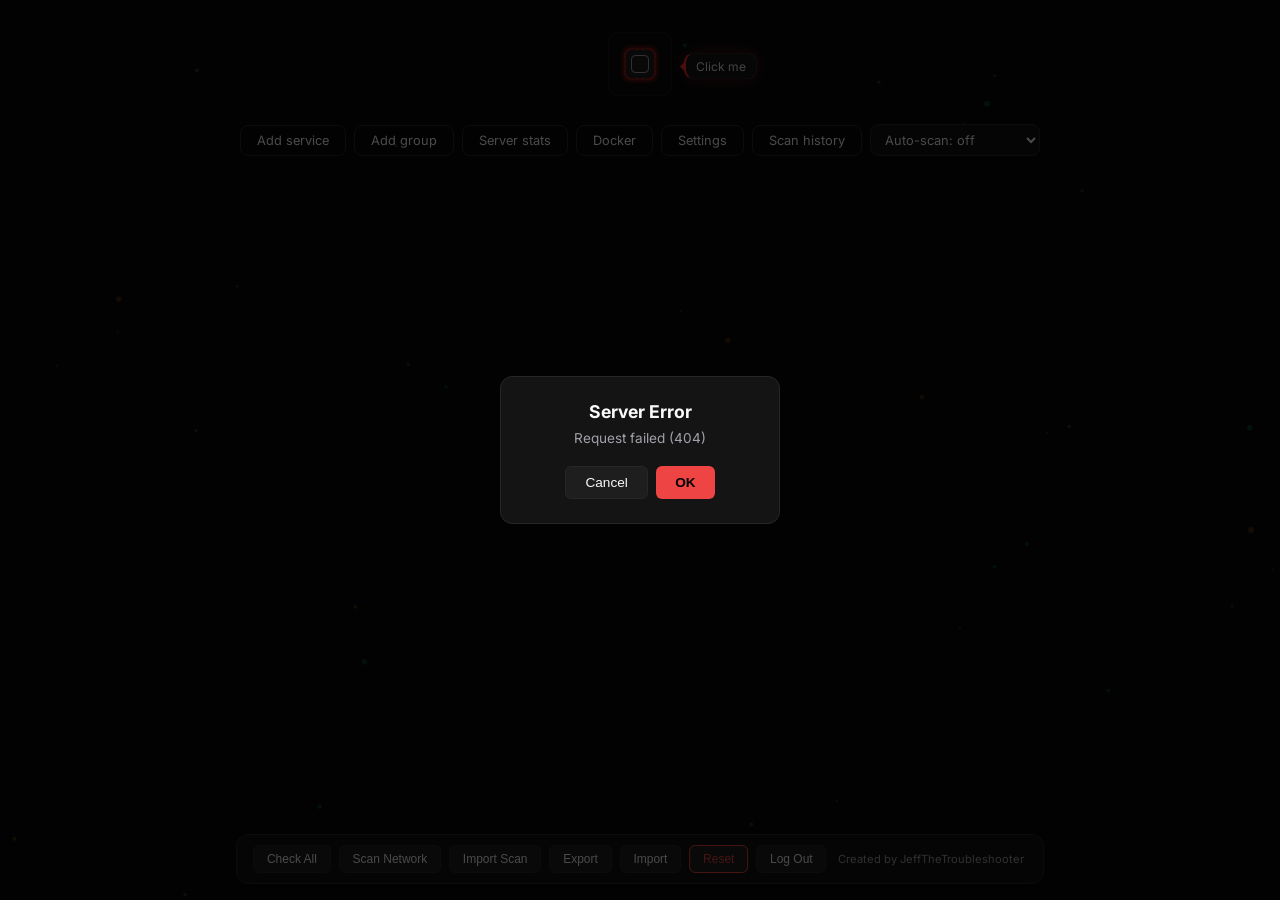
==== pages/dashboard.html @ 287640ec "Unknown-service icon, per-tile icon picker with server-side uploads, scan precision fixes - assets/i" ====
<!DOCTYPE html>
<html lang="en">
<head>
<meta charset="UTF-8">
<meta name="viewport" content="width=device-width, initial-scale=1.0">
<link rel="preconnect" href="https://fonts.googleapis.com">
<link href="https://fonts.googleapis.com/css2?family=Inter:wght@400;500;600&display=swap" rel="stylesheet">
<title>ForgePanel</title>
<link rel="icon" type="image/png" sizes="32x32" href="../assets/favicon-32.png?v=20261102c">
<link rel="icon" type="image/png" sizes="192x192" href="../assets/favicon-192.png?v=20261102c">
<link rel="apple-touch-icon" href="../assets/favicon-192.png?v=20261102c">
<style>
  :root {
    --bg: #0a0a0a;
    --card: #141414;
    --text: #f0f0f0;
    --muted: #888;
    --red: #ff2a2a;
    --green: #22c55e;
    --cyan: #00e5cc;
    --orange: #ff9f1c;
    --border: #2a2a2a;
  }
  * { box-sizing: border-box; margin: 0; padding: 0; }
  body {
    font-family: 'Inter', system-ui, sans-serif;
    background: var(--bg);
    color: var(--text);
    min-height: 100vh;
  }
  iframe#bg {
    position: fixed;
    inset: 0;
    width: 100%;
    height: 100%;
    border: none;
    z-index: 0;
    pointer-events: none;
    opacity: 0.35;
  }
  #dashboard { position: relative; z-index: 1; padding: 2rem 1rem 5rem; }
  header { text-align: center; margin-bottom: 1.5rem; }
  header h1 { font-size: 1.6rem; font-weight: 600; }
  header p { color: var(--muted); margin-top: 0.2rem; font-size: 0.85rem; }
  .grid {
    display: grid;
    grid-template-columns: repeat(auto-fill, minmax(280px, 1fr));
    gap: 1rem;
    max-width: 1200px;
    margin: 0 auto;
  }
  .card {
    background: var(--card);
    border: 1px solid var(--border);
    border-radius: 12px;
    padding: 1.2rem;
    display: flex;
    flex-direction: column;
    gap: 0.5rem;
    transition: transform 0.2s, border-color 0.2s, box-shadow 0.2s;
    animation: fadeIn 0.4s ease both;
  }
  .card:hover {
    transform: translateY(-4px) scale(1.02);
    border-color: var(--cyan);
    box-shadow: 0 10px 28px rgba(0,229,204,0.12);
  }
  @keyframes fadeIn {
    from { opacity: 0; transform: translateY(10px); }
    to { opacity: 1; transform: none; }
  }
  .card-header { display: flex; align-items: center; justify-content: space-between; }
  .icon {
    width: 42px; height: 42px; border-radius: 10px;
    display: flex; align-items: center; justify-content: center;
    background: #1a1a1a; overflow: hidden; cursor: pointer;
    border: 1px solid transparent;
  }
  .icon:hover { border-color: var(--cyan); }
  .icon:focus-visible, .spark:focus-visible { outline: 2px solid var(--cyan); outline-offset: 2px; }
  .icon img { width: 30px; height: 30px; object-fit: contain; }
  .iconpick { display:flex; flex-direction:column; gap:.6rem; text-align:left; }
  .iconpick input[type=search], .iconpick input[type=url] { width:100%; }
  .ip-grid { display:grid; grid-template-columns:repeat(auto-fill, minmax(72px, 1fr)); gap:.4rem; max-height:220px; overflow:auto; }
  .ip-item { aspect-ratio:1/1; display:flex; flex-direction:column; align-items:center; justify-content:center; gap:.2rem; background:var(--bg, #111); border:1px solid var(--border); border-radius:8px; color:inherit; font-size:.65rem; cursor:pointer; padding:.3rem; overflow:hidden; }
  .ip-item img { width:32px; height:32px; object-fit:contain; }
  .ip-item span { max-width:100%; overflow:hidden; text-overflow:ellipsis; white-space:nowrap; }
  .ip-item.sel, .ip-item:hover { border-color:var(--red); }
  .ip-row { display:flex; flex-direction:column; gap:.25rem; font-size:.8rem; }
  .status { width: 10px; height: 10px; border-radius: 50%; background: var(--muted); }
  .status.online { background: var(--green); box-shadow: 0 0 8px var(--green); }
  .status.offline { background: var(--red); animation: flash 0.7s ease-in-out infinite; }
  @keyframes flash {
    0%, 100% { opacity: 1; box-shadow: 0 0 6px var(--red); }
    50% { opacity: 0.2; box-shadow: none; }
  }
  .name { font-weight: 600; font-size: 1rem; }
  .desc { font-size: 0.75rem; color: var(--muted); line-height: 1.3; }
  .fields { display: flex; gap: 0.4rem; }
  .fields input {
    background: #0e0e0e; border: 1px solid var(--border); color: var(--text);
    border-radius: 6px; padding: 0.4rem 0.5rem; font-size: 0.8rem;
    font-family: ui-monospace, monospace; min-width: 0;
  }
  .fields input:first-child { flex: 1; }
  .fields input:last-child { width: 70px; flex-shrink: 0; }
  .actions { display: flex; gap: 0.4rem; }
  .btn {
    flex: 1; background: #1e1e1e; border: 1px solid var(--border);
    color: var(--text); border-radius: 6px; padding: 0.4rem; font-size: 0.78rem; cursor: pointer;
  }
  .btn:hover { background: #2a2a2a; }
  .btn.primary { background: #1a0a0a; border-color: var(--red); color: var(--red); }
  .btn.primary:hover { background: #2a1010; }
  input[type="file"] { display: none; }
  #settings {
    position: fixed; bottom: 1rem; left: 50%; transform: translateX(-50%);
    background: #111; border: 1px solid var(--border); border-radius: 12px;
    padding: 0.6rem 1rem; display: flex; gap: 0.5rem; z-index: 10;
    box-shadow: 0 4px 20px rgba(0,0,0,0.5);
  }
  #settings button {
    background: #1e1e1e; border: 1px solid var(--border); color: var(--text);
    border-radius: 6px; padding: 0.4rem 0.8rem; font-size: 0.75rem; cursor: pointer;
  }
  #settings button:hover { background: #2a2a2a; }
  #settings button.danger { border-color: var(--red); color: var(--red); }
  #modal {
    display: none; position: fixed; inset: 0; background: rgba(0,0,0,0.7);
    z-index: 100; align-items: center; justify-content: center;
  }
  #modal.show { display: flex; }
  #modal .box {
    background: #141414; border: 1px solid var(--border); border-radius: 12px;
    padding: 1.5rem; min-width: 280px; max-width: 360px; text-align: center;
  }
  #modal h3 { margin-bottom: 0.5rem; font-size: 1.1rem; }
  #modal p { color: var(--muted); font-size: 0.85rem; margin-bottom: 1.2rem; }
  #modal .btns { display: flex; gap: 0.5rem; justify-content: center; }
  #modal button {
    padding: 0.5rem 1.2rem; border-radius: 6px; border: 1px solid var(--border);
    background: #1e1e1e; color: var(--text); cursor: pointer; font-size: 0.85rem;
  }
  #modal button.danger { border-color: var(--red); color: var(--red); }
  #modal button.primary { background: var(--red); color: #000; border: none; font-weight: 600; }
  #modal input {
    width: 100%; margin-bottom: 1rem; background: #0e0e0e; border: 1px solid var(--border);
    color: var(--text); border-radius: 6px; padding: 0.5rem; font-size: 0.85rem; display: none;
  }
  .toolbar { display:flex; gap:0.5rem; justify-content:center; flex-wrap:wrap; margin-bottom:1rem; align-items:center; }
  .tbtn, .toolbar select {
    background:transparent; border:1px solid var(--border); color:var(--text); border-radius:8px;
    padding:0.45rem 1rem; cursor:pointer; font-size:0.8rem; font-family:inherit; position:relative;
  }
  .toolbar select { background:#111; padding:0.42rem 0.6rem; }
  .tbtn:hover { border-color: var(--cyan); }
  .badge { display:none; position:absolute; top:-7px; right:-7px; background:var(--red); color:#000; font-weight:600;
    border-radius:999px; font-size:0.65rem; min-width:18px; height:18px; line-height:18px; padding:0 4px; }
  .badge.show { display:inline-block; }
  .tbtn.alert { border-color: var(--red); color: var(--red); }
  .group { max-width:1200px; margin:0 auto 1.4rem; }
  .group-head { display:flex; align-items:center; gap:0.5rem; margin-bottom:0.6rem; padding:0.3rem 0.2rem;
    border-bottom:1px solid var(--border); }
  .group-head .gname { font-weight:600; font-size:0.9rem; flex:1; }
  .group-head .gcount { color:var(--muted); font-size:0.75rem; }
  .group-head button { background:transparent; border:none; color:var(--muted); cursor:pointer; font-size:0.75rem; padding:0.2rem 0.4rem; }
  .group-head button:hover { color:var(--text); }
  .group.collapsed .grid { display:none; }
  .group.drop-target .group-head { border-bottom-color: var(--cyan); }
  .grid.empty { min-height:70px; border:1px dashed var(--border); border-radius:12px; }
  .handle { cursor:grab; color:var(--muted); font-size:0.9rem; user-select:none; padding:0 0.3rem; }
  .handle:hover { color:var(--cyan); }
  .handle { touch-action:none; }
  body.tile-drag { user-select:none; cursor:grabbing; }
  body.tile-drag .card { animation:none; }
  body.tile-drag .card:hover { transform:none; border-color:var(--border); box-shadow:none; }
  .card.grabbed, body.tile-drag .card.grabbed:hover {
    position:relative; z-index:50; pointer-events:none; transition:none;
    border:2px solid #facc15; box-shadow:0 0 0 4px rgba(250,204,21,0.18), 0 18px 40px rgba(0,0,0,0.55), 0 0 24px rgba(250,204,21,0.35);
  }
  .group.drop-target .group-head { border-bottom-color:#facc15; }
  .group.drop-target .gname { color:#facc15; }
  .cmenu { position:relative; }
  .cmenu > button { background:transparent; border:none; color:var(--muted); cursor:pointer; font-size:1rem; padding:0 0.35rem; }
  .cmenu > button:hover { color:var(--text); }
  .cmenu .items { display:none; position:absolute; right:0; top:1.4rem; background:#111; border:1px solid var(--border); border-radius:8px; z-index:60; min-width:150px; padding:0.25rem; }
  .cmenu.open .items { display:block; }
  .cmenu .items button { display:block; width:100%; text-align:left; background:transparent; border:none; color:var(--text); padding:0.45rem 0.6rem; font-size:0.8rem; border-radius:6px; cursor:pointer; }
  .cmenu .items button:hover { background:#222; }
  #modal-extra { text-align:left; max-height:45vh; overflow:auto; margin-bottom:1rem; }
  #modal-extra:empty { display:none; }
  #modal #modal-extra input { display:inline-block; width:auto; margin:0; accent-color:var(--cyan); }
  .pick { display:flex; align-items:center; gap:0.55rem; padding:0.35rem 0.3rem; border-radius:6px; cursor:pointer; font-size:0.85rem; }
  .pick:hover { background:#1c1c1c; }
  .pick img { width:22px; height:22px; object-fit:contain; }
  .pick .where { color:var(--muted); font-size:0.7rem; margin-left:auto; }
  #settings button, .credit { white-space:nowrap; }
  .credit { color:var(--muted); font-size:0.7rem; text-decoration:none; align-self:center; padding:0 0.2rem; }
  .credit:hover { color:var(--cyan); }
  .widget { font-size:0.72rem; color:var(--text); background:#0f0f10; border:1px solid var(--border); border-radius:6px; padding:0.2rem 0.45rem; font-family:ui-monospace, monospace; white-space:nowrap; overflow:hidden; text-overflow:ellipsis; }
  .widget.err { color:var(--muted); border-style:dashed; }
  .ctype { font-size:0.62rem; text-transform:uppercase; letter-spacing:0.04em; border:1px solid var(--border); border-radius:999px; padding:0 0.35rem; color:var(--muted); }
  .fx-exp { display:inline-block; vertical-align:middle; margin-left:0.4rem; font-size:0.62rem; font-weight:700; text-transform:uppercase; letter-spacing:0.05em; color:#facc15; border:1px solid #facc15; background:rgba(250,204,21,0.12); border-radius:999px; padding:0.05rem 0.45rem; }
  .fx-expnote { color:#facc15 !important; margin-bottom:0.2rem !important; }
  .panel.fx h4 { font-size:0.9rem; margin:1rem 0 0.3rem; color:var(--red); }
  .fx-grid { display:grid; grid-template-columns:auto 1fr; gap:0.45rem 0.7rem; align-items:center; margin:0.4rem 0; }
  .fx-row3 { display:grid; grid-template-columns:1.3fr 1fr 1.2fr; gap:0.4rem; }
  .panel.fx input:not([type=checkbox]), .panel.fx select, .fx-cfg input:not([type=checkbox]), .fx-cfg select { background:#0a0a0a; border:1px solid var(--border); color:var(--text); border-radius:6px; padding:0.4rem 0.5rem; font-size:0.8rem; min-width:0; }
  .fx-opts { display:flex; flex-wrap:wrap; gap:0.4rem 1.1rem; margin:0.5rem 0; font-size:0.82rem; }
  .fx-chk { display:inline-flex; gap:0.35rem; align-items:center; font-size:0.82rem; cursor:pointer; }
  .fx-act { display:flex; gap:0.5rem; align-items:center; margin-top:0.5rem; }
  .fx-msg { font-size:0.78rem; color:#22c55e; } .fx-msg.bad, .fx-warn { color:var(--red); font-weight:600; }
  .fx-l { font-size:0.82rem; color:var(--muted); }
  .panel.fx a { color:var(--cyan); }
  .panel .mono, .fx-cfg .mono { font-family:ui-monospace, monospace; font-size:0.75rem; } .panel .muted, .fx-cfg .muted { color:var(--muted); font-size:0.75rem; }
  .fx-cfg { display:flex; flex-direction:column; gap:0.5rem; text-align:left; font-size:0.82rem; }
  .fx-cfg label { display:flex; gap:0.5rem; align-items:center; } .fx-cfg label > input:not([type=checkbox]), .fx-cfg label > select { flex:1; }
  .fx-cfg > div { display:flex; flex-direction:column; gap:0.4rem; } .fx-cfg [hidden] { display:none !important; }
  .fx-cfg hr { border:none; border-top:1px solid var(--border); }
  .fx-push { word-break:break-all; background:#0a0a0a; border:1px solid var(--border); border-radius:6px; padding:0.35rem 0.5rem; }
  .spark { display:flex; align-items:center; gap:0.5rem; cursor:pointer; min-height:22px; }
  .spark svg { flex:1; height:22px; }
  .spark .pct { font-size:0.7rem; color:var(--muted); font-family:ui-monospace, monospace; min-width:52px; text-align:right; }
  .overlay { display:none; position:fixed; inset:0; background:rgba(0,0,0,0.7); z-index:90; align-items:center; justify-content:center; }
  .overlay.show { display:flex; }
  .panel { background:#141414; border:1px solid var(--border); border-radius:12px; padding:1.3rem; width:min(720px, 94vw);
    max-height:86vh; overflow:auto; }
  .panel h3 { font-size:1.05rem; margin-bottom:0.4rem; display:flex; justify-content:space-between; align-items:center; }
  .panel .sub { color:var(--muted); font-size:0.8rem; margin-bottom:0.8rem; }
  .panel .row { display:flex; gap:0.5rem; align-items:center; padding:0.5rem 0; border-bottom:1px solid var(--border); font-size:0.82rem; }
  .panel .row .grow { flex:1; min-width:0; overflow:hidden; text-overflow:ellipsis; }
  .panel .tag { font-size:0.68rem; padding:0.1rem 0.4rem; border-radius:999px; border:1px solid var(--cyan); color:var(--cyan); }
  .panel .tag.new { border-color:var(--red); color:var(--red); }
  .seg { display:flex; gap:0.3rem; }
  .seg button, .panel .btn { flex:none; }
  .seg button.on { border-color:var(--cyan); color:var(--cyan); }
  #stats { max-width:1200px; margin:0 auto 1.2rem; display:none; grid-template-columns:repeat(auto-fill, minmax(180px, 1fr)); gap:0.7rem; }
  #stats.show { display:grid; }
  .stat { background:var(--card); border:1px solid var(--border); border-radius:12px; padding:0.8rem; }
  .stat .label { color:var(--muted); font-size:0.72rem; text-transform:uppercase; letter-spacing:0.04em; }
  .stat .val { font-size:1.15rem; font-weight:600; margin:0.2rem 0; font-family:ui-monospace, monospace; }
  .stat .small { color:var(--muted); font-size:0.72rem; }
  .stat svg { width:100%; height:30px; display:block; margin-top:0.3rem; }
  .bar { height:6px; background:#222; border-radius:3px; overflow:hidden; margin-top:0.35rem; }
  .bar > div { height:100%; background:var(--cyan); }
  #scan-cancel-wrap { text-align:center; margin:-0.4rem 0 0.9rem; }
  #scan-cancel { background:#1a1a1a; border:1px solid var(--red); color:var(--red); padding:0.45rem 0.9rem; border-radius:8px; cursor:pointer; font:inherit; font-size:0.8rem; }
  #scan-cancel:hover { background:#2a1010; }
  #scan-status { text-align:center; color: var(--muted); font-size: 0.8rem; min-height: 1.1em; margin-bottom: 0.8rem; }
  /* critical header styles (kept inline so a stale main.css can't break the header) */
  .sr-only { position:absolute !important; width:1px; height:1px; padding:0; margin:-1px; overflow:hidden; clip:rect(0 0 0 0); white-space:nowrap; border:0; }
  .brand-wrap { position:relative; display:inline-block; }
  .brand-btn { background:none; border:0; padding:0; margin:0; cursor:pointer; display:inline-flex; color:inherit; font:inherit; border-radius:16px; }
  .brand-logo { width:64px; height:64px; display:block; }
  .cm-bubble { position:absolute; left:calc(100% + 12px); top:50%; transform:translateY(-50%); white-space:nowrap; background:#141414; border:1px solid #2a2a2a; border-left:2px solid #ff2a2a; color:#e5e5e5; font-size:12px; padding:5px 10px; border-radius:10px; pointer-events:none; }
</style>
<link rel="stylesheet" href="../css/main.css?v=20261102c">
</head>
<body>
<iframe id="bg" src="dots.html"></iframe>

<div id="dashboard">
  <header>
    <h1 class="sr-only">ForgePanel – Service Dashboard</h1>
    <div class="brand-wrap">
      <button class="brand-btn" id="brand-btn" onclick="toggleCoreMap()" aria-label="ForgePanel – Service Dashboard. Toggle Core Map view" aria-pressed="false" title="ForgePanel – toggle Core Map"><img class="brand-logo" src="../assets/logo.svg?v=20261102c" alt="" width="64" height="64"></button>
      <span class="cm-bubble" id="cm-bubble" aria-hidden="true">Click me</span>
    </div>
  </header>
  <div class="toolbar">
    <button class="tbtn" onclick="addCustom()">Add service</button>
    <button class="tbtn" onclick="addGroup()" title="Create a group, then drag tiles into it">Add group</button>
    <button class="tbtn" id="stats-btn" onclick="toggleStats()" title="CPU, RAM, disk and network of the ForgePanel server">Server stats</button>
    <button class="tbtn" onclick="openDocker()" title="Add tiles from running Docker containers (forgepanel.* labels)">Docker</button>
    <button class="tbtn" onclick="openSettings()" title="Notifications and the public status page">Settings</button>
    <button class="tbtn" id="new-btn" onclick="openNew()" title="Scan history and new services found by automatic scans">Scan history<span class="badge" id="new-badge"></span></button>
    <select id="schedule" onchange="setSchedule(this.value)" title="Automatic network scans">
      <option value="off">Auto-scan: off</option>
      <option value="hourly">Auto-scan: hourly</option>
      <option value="daily">Auto-scan: daily</option>
      <option value="custom">Auto-scan: custom…</option>
    </select>
  </div>
  <div id="stats"></div>
  <div id="scan-status"></div>
  <div id="scan-cancel-wrap" hidden><button id="scan-cancel" class="danger" onclick="cancelScan()" title="Stop the running network scan">Cancel scan</button></div>
  <div id="groups"></div>
</div>

<div id="settings">
  <button onclick="checkAll()" title="Check the status of all services">Check All</button>
  <button onclick="scanNetwork()" title="Scan the local network for services and add them">Scan Network</button>
  <button onclick="importScan()" title="Import results from scan/scan.py (server folder or a file)">Import Scan</button>
  <input type="file" id="scan-file" accept=".enc,.json" onchange="importScanFile(this)">
  <button onclick="exportConfig()" title="Download an encrypted backup of your settings">Export</button>
  <button onclick="document.getElementById('import-file').click()" title="Restore settings from a backup file">Import</button>
  <input type="file" id="import-file" accept=".json,.conf,.yaml,.yml" onchange="importConfig(this)">
  <button class="danger" onclick="resetAll()" title="Clear all saved IPs, ports, and custom services">Reset</button>
  <button onclick="logout()">Log Out</button>
  <a class="credit" href="https://github.com/JeffTheTroubleshooter" target="_blank" rel="noopener noreferrer">Created by JeffTheTroubleshooter</a>
</div>

<div id="detail" class="overlay" onclick="if (event.target === this) closeOverlay('detail')">
  <div class="panel">
    <h3><span id="detail-title"></span><button class="btn" onclick="closeOverlay('detail')">Close</button></h3>
    <div class="sub" id="detail-sub"></div>
    <div class="seg" style="margin-bottom:0.8rem;">
      <button class="btn" id="rng-24h" onclick="loadDetail('24h')">24h</button>
      <button class="btn" id="rng-7d" onclick="loadDetail('7d')">7d</button>
    </div>
    <div id="detail-graph"></div>
  </div>
</div>

<div id="newpanel" class="overlay" onclick="if (event.target === this) closeOverlay('newpanel')">
  <div class="panel">
    <h3><span>Scan history &amp; new services</span><button class="btn" onclick="closeOverlay('newpanel')">Close</button></h3>
    <div class="sub" id="new-sub"></div>
    <div id="new-list"></div>
    <div class="actions" style="margin:0.8rem 0 1.2rem;" id="new-all"></div>
    <h3 style="font-size:0.9rem;">Scan history</h3>
    <div id="history"></div>
  </div>
</div>

<div id="modal" style="z-index:100;">
  <div class="box">
    <h3 id="modal-title">Confirm</h3>
    <p id="modal-msg"></p>
    <input id="modal-input" type="password" autocomplete="current-password">
    <div id="modal-extra"></div>
    <div class="btns">
      <button id="modal-cancel">Cancel</button>
      <button id="modal-ok" class="primary">OK</button>
    </div>
  </div>
</div>

<script src="../js/auth.js?v=20261102c"></script>
<script src="../js/griddrag.js?v=20261102c"></script>
<script src="../js/coremap.js?v=20261102c"></script>
<script src="../js/yaml.js?v=20261102c"></script>
<script src="../js/features.js?v=20261102c"></script>
<script>
let saved = {};
let user = "";

const services = [
  { name: "Jellyfin", desc: "Stream movies, TV, and music from your own server", port: 8096, logo: "../assets/icons/jellyfin.png" },
  { name: "Navidrome", desc: "Personal music library and streaming", port: 4533, logo: "../assets/icons/navidrome.png" },
  { name: "Immich", desc: "Self-hosted photo and video backup", port: 2283, logo: "../assets/icons/immich.png" },
  { name: "Nextcloud", desc: "Your own cloud for files, calendar, and contacts", port: 80, logo: "../assets/icons/nextcloud.png" },
  { name: "Vaultwarden", desc: "Password manager compatible with Bitwarden", port: 80, logo: "../assets/icons/vaultwarden.png" },
  { name: "RomM", desc: "Retro game library and emulator frontend", port: 8080, logo: "../assets/icons/romm.png" },
  { name: "AdGuard", desc: "Network-wide ad and tracker blocking", port: 3000, logo: "../assets/icons/adguard.png" },
  { name: "FileBrowser", desc: "Web-based file manager for your storage", port: 8080, logo: "../assets/icons/filebrowser.png" },
  { name: "TriliumNext", desc: "Hierarchical notes and knowledge base", port: 8080, logo: "../assets/icons/trilium.png" },
  { name: "TrueNAS", desc: "Network attached storage and file shares", port: 80, logo: "../assets/icons/truenas.png" },
  { name: "Proxmox", desc: "Virtualization and container host", port: 8006, logo: "../assets/icons/proxmox.png" },
  { name: "NPM", desc: "Reverse proxy and SSL management", port: 81, logo: "../assets/icons/npm.png" },
];

let modalResolve = null;
let modalCollect = null;
function showModal(title, msg, okText, danger, askPassword, inputType, initial, extra) {
  extra = extra || {};
  return new Promise(resolve => {
    document.getElementById("modal-extra").innerHTML = extra.html || "";  // callers pass escaped HTML only
    document.getElementById("modal-cancel").textContent = extra.cancelText || "Cancel";
    modalCollect = extra.collect || null;
    document.getElementById("modal-title").textContent = title;
    document.getElementById("modal-msg").textContent = msg;
    const inp = document.getElementById("modal-input");
    inp.value = initial || "";
    inp.type = inputType || "password";
    inp.style.display = askPassword ? "block" : "none";
    inp.placeholder = askPassword || "";
    const okBtn = document.getElementById("modal-ok");
    okBtn.textContent = okText || "OK";
    okBtn.className = danger ? "danger" : "primary";
    document.getElementById("modal").classList.add("show");
    if (askPassword) setTimeout(() => inp.focus(), 0);
    modalResolve = resolve;
  });
}
function closeModal(ok) {
  document.getElementById("modal").classList.remove("show");
  const inp = document.getElementById("modal-input");
  let val = inp.style.display === "block" ? (ok ? inp.value : null) : ok;
  if (modalCollect) val = ok ? modalCollect(val) : null;
  modalCollect = null;
  inp.value = "";
  document.getElementById("modal-extra").innerHTML = "";
  if (modalResolve) modalResolve(val);
  modalResolve = null;
}
document.getElementById("modal-ok").onclick = () => closeModal(true);
document.getElementById("modal-cancel").onclick = () => closeModal(false);
document.getElementById("modal-input").addEventListener("keydown", e => { if (e.key === "Enter") closeModal(true); });
const askPassword = (title, msg) => showModal(title, msg, "OK", false, "Password");
const askText = (title, msg, placeholder, initial) => showModal(title, msg, "OK", false, placeholder, "text", initial);

function handleAuthError(e) {
  if (e && (e.status === 401 || (e.status === 403 && e.data && e.data.mustChange))) { location.href = "login.html"; return true; }
  return false;
}

async function loadData() {
  const r = await api("data");
  const d = r.saved || {};
  (d._custom || []).forEach(c => { if (!c.id) c.id = newId(); });
  return d;
}
function newId() { return Math.random().toString(36).slice(2, 10) + Date.now().toString(36).slice(-4); }

async function persist() {
  try { await api("data", "PUT", { saved }); }
  catch (e) { if (!handleAuthError(e)) await showModal("Save Failed", e.message, "OK"); }
}

const UNKNOWN_ICON = "../assets/icons/unknown.svg";
// Logos for detected services: the same files the built-in tiles use. Unidentified or no logo file -> unknown icon.
const SCAN_ICONS = ["adguard", "filebrowser", "immich", "jellyfin", "navidrome", "nextcloud", "npm", "proxmox", "romm", "trilium", "truenas", "vaultwarden"];
function scanIconSrc(icon) {
  const base = String(icon || "").toLowerCase().replace(/\.png$/, "");
  return SCAN_ICONS.includes(base) ? `../assets/icons/${base}.png` : null;
}
function scanLogoFor(c) {
  if (!c || c.source !== "scan") return null;
  if (c.icon) return scanIconSrc(c.icon);
  if (c.confidence === "low" || /^Unknown service/.test(c.name || "")) return null;
  const base = String(c.name || "").replace(/ \(.*$/, "");
  const off = services.find(s => s.name === base);
  return off ? off.logo : null;
}

function getAllServices() {
  const customs = saved._custom || [];
  return services.map(s => ({ ...s, key: "o:" + s.name })).concat(customs.map((c, i) => ({
    name: c.name || "Custom " + (i+1),
    desc: c.desc || "Custom service",
    port: c.port || 80,
    logo: c.logo || scanLogoFor(c) || UNKNOWN_ICON,
    custom: true,
    customIndex: i,
    key: "c:" + (c.id || (c.id = newId()))
  })));
}

function getConfig(name) {
  if (saved[name]) return saved[name];
  const base = services.find(s => s.name === name);
  if (base) return { ip: "", port: base.port, logo: null };
  const customs = saved._custom || [];
  const c = customs.find(x => (x.name || "") === name);
  return c || { ip: "", port: 80, logo: null };
}

function cfgFor(s) {
  if (s._cfg) return s._cfg;
  return s.custom ? ((saved._custom || [])[s.customIndex] || {}) : getConfig(s.name);
}

function urlFor(s) {
  const c = cfgFor(s);
  if (!c.ip) return "";
  const p = parseInt(c.port) || 80;
  const proto = c.scheme === "https" || c.scheme === "http" ? c.scheme : (p === 443 ? "https" : "http");
  const port = ((proto === "http" && p === 80) || (proto === "https" && p === 443)) ? "" : `:${p}`;
  const host = String(c.ip).replace(/[^A-Za-z0-9.\-:\[\]]/g, "");
  return `${proto}://${host}${port}`;
}

// ── layout: groups + order (saved._layout, stored encrypted in SQLite) ──
function layout() {
  const L = saved._layout && typeof saved._layout === "object" ? saved._layout : {};
  L.groups = Array.isArray(L.groups) ? L.groups : [];
  L.ungrouped = Array.isArray(L.ungrouped) ? L.ungrouped : [];
  saved._layout = L;
  return L;
}

function sections() {
  const L = layout();
  const all = getAllServices();
  const byKey = new Map(all.map((s, i) => [s.key, i]));
  const used = new Set();
  const pick = keys => keys.filter(k => byKey.has(k) && !used.has(k) && used.add(k)).map(k => byKey.get(k));
  const groups = L.groups.map(g => ({ g, items: pick(Array.isArray(g.items) ? g.items : []) }));
  const ung = pick(L.ungrouped).concat(all.map((s, i) => i).filter(i => !used.has(all[i].key)));
  return { all, groups, ung };
}

function cardHtml(s, i) {
  const c = cfgFor(s);
  const logoSrc = safeImgSrc(c.logo || s.logo, UNKNOWN_ICON);
  const name = escapeHtml(s.name);
  return `
      <div class="card" style="animation-delay:${i * 25}ms" id="card-${i}" data-key="${escapeHtml(s.key)}" data-i="${i}">
        <div class="card-header">
          <div class="icon" role="button" tabindex="0" aria-label="Change logo for ${name}" onclick="openIconPicker(${i})" onkeydown="if(event.key==='Enter'||event.key===' '){event.preventDefault();openIconPicker(${i});}" title="Change icon">
            <img src="${escapeHtml(logoSrc)}" alt="" id="img-${i}" onerror="this.onerror=null;this.src=UNKNOWN_ICON">
          </div>
          <span style="flex:1"></span>
          <span class="handle" title="Drag to reorder or onto a group to move it" onpointerdown="tilePointerDown(event, ${i})">&#8942;&#8942;</span>
          <div class="cmenu" id="cmenu-${i}">
            <button onclick="toggleMenu(event, ${i})" title="More" aria-label="More actions for ${name}">&#8942;</button>
            <div class="items"><button onclick="moveToGroupMenu(${i})">Move to group…</button><button onclick="openIconPicker(${i})">Change icon…</button><button onclick="configureService(${i})">Check &amp; widget…</button></div>
          </div>
          <div class="status" id="status-${i}" role="img" aria-label="status unknown"></div>
        </div>
        <div class="name">${s.custom ? `<input id="name-${i}" value="${name}" aria-label="Service name" placeholder="Service name" style="background:transparent; border:none; color:inherit; font-weight:600; font-size:1rem; width:100%;">` : name}</div>
        <div class="desc">${escapeHtml(s.desc)}${c.check && c.check.type && c.check.type !== "http" ? ` <span class="ctype">${escapeHtml(c.check.type)}</span>` : ""}</div>
        <div class="widget" id="widget-${i}" hidden></div>
        <div class="spark" id="spark-${i}" role="button" tabindex="0" aria-label="Uptime and response time for ${name}" onclick="openDetail(${i})" onkeydown="if(event.key==='Enter'||event.key===' '){event.preventDefault();openDetail(${i});}" title="Uptime and response time (click for details)"></div>
        <div class="fields">
          <input id="ip-${i}" placeholder="IP or hostname" value="${escapeHtml(c.ip || "")}">
          <input id="port-${i}" placeholder="Port" value="${escapeHtml(c.port || s.port)}">
        </div>
        <div class="actions">
          <button class="btn" onclick="saveAndCheck(${i})">Save & Check</button>
          <button class="btn primary" onclick="openService(${i})">Open</button>
          ${s.custom ? `<button class="btn" style="border-color:var(--red); color:var(--red);" onclick="deleteCustom(${s.customIndex})">Delete</button>` : ""}
        </div>
      </div>`;
}

function groupHtml(id, name, collapsed, items, all, isDefault) {
  const gid = escapeHtml(id);
  return `
    <section class="group${collapsed ? " collapsed" : ""}" data-gid="${gid}">
      <div class="group-head" ondragover="dragOver(event)" ondrop="dropOnGroup(event, '${gid}')">
        ${isDefault ? "" : `<span class="handle" draggable="true" title="Drag to reorder groups" ondragstart="dragGroup(event, '${gid}')" ondragend="dragEnd()">&#8942;&#8942;</span>`}
        <button onclick="toggleGroup('${gid}')" title="Collapse / expand">${collapsed ? "&#9656;" : "&#9662;"}</button>
        <span class="gname">${escapeHtml(name)}</span>
        <span class="gcount">${items.length}</span>
        ${isDefault ? "" : `<button onclick="renameGroup('${gid}')">Rename</button><button onclick="deleteGroup('${gid}')" style="color:var(--red)">Delete</button>`}
      </div>
      <div class="grid${items.length ? "" : " empty"}" data-gid="${gid}">
        ${items.map(i => cardHtml(all[i], i)).join("")}
      </div>
    </section>`;
}

function render() {
  const { all, groups, ung } = sections();
  const L = layout();
  const parts = groups.map(({ g, items }) => groupHtml(g.id, g.name || "Group", !!g.collapsed, items, all, false));
  if (ung.length || !groups.length) parts.push(groupHtml("_ungrouped", groups.length ? "Ungrouped" : "Services", !!L.ungroupedCollapsed, ung, all, true));
  document.getElementById("groups").innerHTML = parts.join("");
  refreshUptime();
}

// ── group reorder (HTML5 drag on the group handle) ──
let drag = null;
function dragGroup(e, gid) {
  drag = { type: "group", gid };
  e.dataTransfer.effectAllowed = "move";
  e.dataTransfer.setData("text/plain", gid);
}
function dragEnd() { drag = null; }
function dragOver(e) { if (drag) e.preventDefault(); }
async function dropOnGroup(e, gid) {
  e.preventDefault(); e.stopPropagation();
  if (!drag || drag.type !== "group") return;
  const L = layout();
  const from = L.groups.findIndex(g => g.id === drag.gid);
  const to = gid === "_ungrouped" ? L.groups.length - 1 : L.groups.findIndex(g => g.id === gid);
  dragEnd();
  if (from < 0 || to < 0 || from === to) return;
  const [g] = L.groups.splice(from, 1);
  L.groups.splice(to, 0, g);
  await persist(); render(); checkAll();
}

function removeKey(key) {
  const L = layout();
  L.ungrouped = L.ungrouped.filter(k => k !== key);
  L.groups.forEach(g => g.items = (g.items || []).filter(k => k !== key));
}
function listFor(gid) {
  const L = layout();
  if (gid === "_ungrouped") return L.ungrouped;
  const g = L.groups.find(x => x.id === gid);
  if (!g) return null;
  g.items = g.items || [];
  return g.items;
}
function currentOrder() {
  // write the rendered order back so implicit (not yet saved) positions are kept
  const L = layout();
  const { all, groups, ung } = sections();
  groups.forEach(({ g, items }) => g.items = items.map(i => all[i].key));
  L.ungrouped = ung.map(i => all[i].key);
}
function groupName(gid) {
  if (gid === "_ungrouped") return layout().groups.length ? "Ungrouped" : "Services";
  const g = layout().groups.find(x => x.id === gid);
  return g ? (g.name || "Group") : "";
}
function gridOf(card) { const g = card.closest(".grid"); return g ? g.dataset.gid : null; }
const confirmMove = (svc, grp) => showModal("Move Tile", `Do you wish to move the ${svc} service tile to group ${grp}?`, "Yes", false, null, null, null, { cancelText: "No" });

// ── tile drag: pointer events (mouse + touch), live gap with FLIP animation ──
const FLIP_MS = 180;
let tdrag = null;
function tilePointerDown(e, i) {
  if (e.button !== 0 || tdrag) return;
  const card = document.getElementById(`card-${i}`);
  if (!card) return;
  e.preventDefault();
  tdrag = { i, card, id: e.pointerId, x0: e.clientX, y0: e.clientY, started: false, fromGid: gridOf(card), overGid: null, raf: 0, lx: e.clientX, ly: e.clientY };
  window.addEventListener("pointermove", tileMove);
  window.addEventListener("pointerup", tileUp);
  window.addEventListener("pointercancel", tileCancel);
}
function centerOf(el) { const r = el.getBoundingClientRect(); return { x: r.left + r.width / 2, y: r.top + r.height / 2 }; }
function startTileDrag() {
  const d = tdrag;
  d.started = true;
  document.body.classList.add("tile-drag");
  d.card.classList.add("grabbed");
  const c = centerOf(d.card);
  d.gx = d.x0 - c.x; d.gy = d.y0 - c.y;   // pointer offset from the tile center
  d.tx = 0; d.ty = 0;
  placeGrabbed();
}
function placeGrabbed() {
  // the grabbed tile stays in the grid flow (it IS the gap) and is translated to follow the pointer
  const d = tdrag, el = d.card;
  const c = centerOf(el);
  const slotX = c.x - d.tx, slotY = c.y - d.ty;   // center without our transform (scale keeps the center)
  d.tx = d.lx - d.gx - slotX; d.ty = d.ly - d.gy - slotY;
  el.style.transform = `translate(${d.tx}px, ${d.ty}px) scale(1.04)`;
}
function layoutRects(grid, skip) {
  // offset* ignore CSS transforms, so in-flight FLIP animations cannot cause jitter
  const gr = grid.getBoundingClientRect();
  const cards = [...grid.children].filter(c => c.classList.contains("card") && c !== skip);
  return { cards, rects: cards.map(c => ({ left: gr.left + c.offsetLeft - grid.offsetLeft, top: gr.top + c.offsetTop - grid.offsetTop, width: c.offsetWidth, height: c.offsetHeight })) };
}
function flipMove(mutate) {
  const els = [...document.querySelectorAll("#groups .card")].filter(c => c !== tdrag.card);
  const first = new Map(els.map(el => [el, el.getBoundingClientRect()]));
  mutate();
  els.forEach(el => {
    const a = first.get(el), b = el.getBoundingClientRect();
    const dx = a.left - b.left, dy = a.top - b.top;
    if (!dx && !dy) return;
    el.style.transition = "none";
    el.style.transform = `translate(${dx}px, ${dy}px)`;
    el.getBoundingClientRect();   // force reflow
    el.style.transition = `transform ${FLIP_MS}ms ease`;
    el.style.transform = "";
    clearTimeout(el._flip);
    el._flip = setTimeout(() => { el.style.transition = ""; }, FLIP_MS + 20);
  });
}
function tileMove(e) {
  const d = tdrag;
  if (!d || e.pointerId !== d.id) return;
  d.lx = e.clientX; d.ly = e.clientY;
  if (!d.started) { if (Math.hypot(d.lx - d.x0, d.ly - d.y0) < 5) return; startTileDrag(); }
  if (!d.raf) d.raf = requestAnimationFrame(tileFrame);
}
function tileFrame() {
  const d = tdrag;
  if (!d) return;
  d.raf = 0;
  const { lx: x, ly: y } = d;
  if (y < 40) window.scrollBy(0, -12); else if (y > innerHeight - 70) window.scrollBy(0, 12);
  const under = document.elementFromPoint(x, y);
  const head = under && under.closest(".group-head");
  let grid = under && under.closest(".grid");
  if (head) grid = head.parentElement.querySelector(".grid");
  if (!grid) {   // between tiles / outside: keep the grid of the nearest section under the pointer
    const sec = under && under.closest(".group");
    grid = sec ? sec.querySelector(".grid") : null;
  }
  document.querySelectorAll(".group.drop-target").forEach(g => g.classList.remove("drop-target"));
  if (grid) {
    const sec = grid.closest(".group");
    d.overGid = grid.dataset.gid;
    if (d.overGid !== d.fromGid) sec.classList.add("drop-target");
    if (!sec.classList.contains("collapsed")) {
      const { cards, rects } = layoutRects(grid, d.card);
      const idx = insertionIndex(rects, x, y);
      const ref = cards[idx] || null;
      const inPlace = d.card.parentElement === grid && (ref ? d.card.nextElementSibling === ref : d.card === grid.lastElementChild);
      if (!inPlace) flipMove(() => { grid.insertBefore(d.card, ref); grid.classList.remove("empty"); });
    }
  }
  placeGrabbed();
}
function endListeners() {
  window.removeEventListener("pointermove", tileMove);
  window.removeEventListener("pointerup", tileUp);
  window.removeEventListener("pointercancel", tileCancel);
}
function clearTileDrag() {
  const d = tdrag;
  endListeners();
  if (d && d.raf) cancelAnimationFrame(d.raf);
  tdrag = null;
  document.body.classList.remove("tile-drag");
  document.querySelectorAll(".group.drop-target").forEach(g => g.classList.remove("drop-target"));
  return d;
}
function tileCancel() { const d = clearTileDrag(); if (d && d.started) { render(); checkAll(); } }
function orderFromDom() {
  const L = layout();
  currentOrder();
  document.querySelectorAll("#groups .grid").forEach(grid => {
    const list = listFor(grid.dataset.gid);
    const sec = grid.closest(".group");
    if (!list || sec.classList.contains("collapsed")) return;
    list.splice(0, list.length, ...[...grid.querySelectorAll(":scope > .card")].map(c => c.dataset.key));
  });
  return L;
}
async function tileUp(e) {
  const d = tdrag;
  if (!d || e.pointerId !== d.id) return;
  if (d.raf) { cancelAnimationFrame(d.raf); tileFrame(); }
  clearTileDrag();
  if (!d.started) return;
  // settle the tile into its slot
  d.card.style.transition = `transform ${FLIP_MS}ms ease`;
  d.card.style.transform = "";
  setTimeout(() => d.card.classList.remove("grabbed"), FLIP_MS);
  const target = d.overGid || d.fromGid;
  const key = d.card.dataset.key;
  if (target !== d.fromGid) {
    const svc = getAllServices()[d.i];
    const ok = await confirmMove(svc ? svc.name : key, groupName(target));
    if (!ok) { render(); checkAll(); return; }   // No: snap back
    const collapsedTarget = d.card.parentElement.dataset.gid !== target;
    orderFromDom();
    if (collapsedTarget) { removeKey(key); listFor(target).push(key); }
  } else {
    orderFromDom();
  }
  await persist();
  setTimeout(() => { render(); checkAll(); }, FLIP_MS);
}

// ── tile ⋮ menu ──
function toggleMenu(e, i) {
  e.stopPropagation();
  const m = document.getElementById(`cmenu-${i}`);
  const open = !m.classList.contains("open");
  document.querySelectorAll(".cmenu.open").forEach(x => x.classList.remove("open"));
  if (open) m.classList.add("open");
}
document.addEventListener("click", () => document.querySelectorAll(".cmenu.open").forEach(x => x.classList.remove("open")));
function groupChoices(current) {
  const L = layout();
  const opts = L.groups.map(g => [g.id, g.name || "Group"]).concat([["_ungrouped", "Ungrouped"]]);
  return opts.filter(([id]) => id !== current).map(([id, name], k) => `
    <label class="pick"><input type="radio" name="mv-group" value="${escapeHtml(id)}"${k === 0 ? " checked" : ""}> ${escapeHtml(name)}</label>`).join("");
}
async function moveToGroupMenu(i) {
  document.querySelectorAll(".cmenu.open").forEach(x => x.classList.remove("open"));
  const s = getAllServices()[i];
  const card = document.getElementById(`card-${i}`);
  if (!s || !card) return;
  const from = gridOf(card);
  if (!layout().groups.length) { await showModal("Move to Group", "There are no groups yet. Use Add group first.", "OK"); return; }
  const target = await showModal("Move to Group", `Move the ${s.name} service tile to:`, "Move", false, null, null, null, {
    html: groupChoices(from),
    collect: () => { const r = document.querySelector('input[name="mv-group"]:checked'); return r ? r.value : null; },
  });
  if (!target) return;
  if (!await confirmMove(s.name, groupName(target))) return;
  currentOrder();
  removeKey(s.key);
  const list = listFor(target);
  if (!list) return;
  list.push(s.key);
  await persist(); render(); checkAll();
}

async function addGroup() {
  const { all, groups } = sections();
  const where = new Map();
  groups.forEach(({ g, items }) => items.forEach(i => where.set(all[i].key, g.name || "Group")));
  const html = `<div class="desc" style="margin-bottom:0.4rem;">Services to put in this group (optional):</div>` + all.map(s => `
    <label class="pick"><input type="checkbox" class="ng-pick" value="${escapeHtml(s.key)}">
      <img src="${escapeHtml(safeImgSrc(cfgFor(s).logo || s.logo, UNKNOWN_ICON))}" alt="">
      <span>${escapeHtml(s.name)}</span>${where.has(s.key) ? `<span class="where">in ${escapeHtml(where.get(s.key))}</span>` : (s.custom ? `<span class="where">custom</span>` : "")}</label>`).join("");
  const res = await showModal("New Group", "Name the group and choose its services. You can also drag tiles into it later.", "Create", false, "Group name", "text", "", {
    html,
    collect: name => ({ name, keys: [...document.querySelectorAll(".ng-pick:checked")].map(c => c.value) }),
  });
  if (!res || !res.name || !res.name.trim()) return;
  currentOrder();
  res.keys.forEach(removeKey);
  layout().groups.push({ id: "g" + newId(), name: res.name.trim().slice(0, 60), collapsed: false, items: res.keys });
  await persist(); render(); checkAll();
}
async function renameGroup(gid) {
  const g = layout().groups.find(x => x.id === gid);
  if (!g) return;
  const name = await askText("Rename Group", "New name for this group.", "Group name", g.name);
  if (!name || !name.trim()) return;
  g.name = name.trim().slice(0, 60);
  await persist(); render(); checkAll();
}
async function deleteGroup(gid) {
  const L = layout();
  const g = L.groups.find(x => x.id === gid);
  if (!g || !await showModal("Delete Group", `Delete "${g.name}"? Its tiles move to Ungrouped.`, "Delete", true)) return;
  currentOrder();
  L.ungrouped = L.ungrouped.concat(g.items || []);
  L.groups = L.groups.filter(x => x.id !== gid);
  await persist(); render(); checkAll();
}
async function toggleGroup(gid) {
  const L = layout();
  if (gid === "_ungrouped") L.ungroupedCollapsed = !L.ungroupedCollapsed;
  else { const g = L.groups.find(x => x.id === gid); if (g) g.collapsed = !g.collapsed; }
  await persist(); render(); checkAll();
}

// ── SVG charts (no external libraries) ──
function sparkSvg(values, opts = {}) {
  const w = opts.w || 200, h = opts.h || 30, color = opts.color || "var(--cyan)";
  const nums = values.filter(v => v != null);
  if (!nums.length) return `<svg viewBox="0 0 ${w} ${h}" preserveAspectRatio="none"><line x1="0" y1="${h - 1}" x2="${w}" y2="${h - 1}" stroke="#2a2a2a"/></svg>`;
  const max = opts.max != null ? opts.max : Math.max(...nums) || 1;
  const step = values.length > 1 ? w / (values.length - 1) : w;
  let d = "", pen = false;
  values.forEach((v, k) => {
    if (v == null) { pen = false; return; }
    const x = (k * step).toFixed(1), y = (h - 2 - (Math.min(v, max) / max) * (h - 4)).toFixed(1);
    d += (pen ? "L" : "M") + x + " " + y + " ";
    pen = true;
  });
  const marks = (opts.down || []).map((dn, k) => dn ? `<rect x="${(k * step - 1).toFixed(1)}" y="0" width="2" height="${h}" fill="var(--red)" opacity="0.8"/>` : "").join("");
  return `<svg viewBox="0 0 ${w} ${h}" preserveAspectRatio="none">${marks}<path d="${d}" fill="none" stroke="${color}" stroke-width="1.5" vector-effect="non-scaling-stroke"/></svg>`;
}

function fmtPct(v) { return v == null ? "–" : (v >= 99.995 ? "100%" : v.toFixed(v >= 99 ? 2 : 1) + "%"); }


// ── icon picker: bundled logo (searchable), upload (stored server-side), image URL, or reset ──
let bundledIcons = null;
async function loadBundledIcons() {
  if (bundledIcons) return bundledIcons;
  try { bundledIcons = (await api("icons/bundled")).icons || []; } catch (e) { bundledIcons = []; }
  return bundledIcons;
}
function setTileLogo(i, logo) {
  const s = getAllServices()[i];
  if (!s) return;
  if (s.custom) {
    const customs = saved._custom || [];
    const c = customs[s.customIndex] || {};
    if (logo) c.logo = logo; else c.logo = null;
    customs[s.customIndex] = c;
    saved._custom = customs;
  } else {
    const c = getConfig(s.name);
    if (logo) c.logo = logo; else delete c.logo;
    saved[s.name] = c;
  }
}
function iconPickFilter(q) {
  q = String(q || "").toLowerCase();
  document.querySelectorAll("#ip-grid .ip-item").forEach(b => { b.hidden = q && !b.dataset.name.includes(q); });
}
async function openIconPicker(i) {
  document.querySelectorAll(".cmenu.open").forEach(x => x.classList.remove("open"));
  const s = getAllServices()[i];
  if (!s) return;
  const icons = await loadBundledIcons();
  window._iconPick = null;
  const grid = icons.map(ic => `<button type="button" class="ip-item" data-name="${escapeHtml(ic.name.toLowerCase())}" data-url="${escapeHtml(".." + ic.url)}" title="${escapeHtml(ic.name)}" onclick="document.querySelectorAll('#ip-grid .ip-item').forEach(x=>x.classList.remove('sel'));this.classList.add('sel');window._iconPick={kind:'bundled',url:this.dataset.url}"><img src="${escapeHtml(".." + ic.url)}" alt=""><span>${escapeHtml(ic.name)}</span></button>`).join("");
  const html = `
    <div class="iconpick">
      <input id="ip-search" type="search" placeholder="Search bundled logos…" oninput="iconPickFilter(this.value)" aria-label="Search bundled logos">
      <div id="ip-grid" class="ip-grid">${grid}</div>
      <label class="ip-row">Upload image (PNG, SVG, JPG, WebP, max 256 KB)
        <input id="ip-file" type="file" accept="image/png,image/svg+xml,image/jpeg,image/webp" onchange="window._iconPick={kind:'file'}"></label>
      <label class="ip-row">Image URL
        <input id="ip-url" type="url" placeholder="https://example.com/logo.png" oninput="window._iconPick=this.value.trim()?{kind:'url'}:null"></label>
      <label class="ip-row"><input id="ip-reset" type="checkbox" onchange="window._iconPick=this.checked?{kind:'reset'}:null"> Reset to default icon</label>
    </div>`;
  const pick = await showModal("Change Icon", `Choose an icon for ${s.name}.`, "Apply", false, null, null, null, {
    html,
    collect: () => {
      const p = window._iconPick;
      if (!p) return null;
      if (p.kind === "file") return { kind: "file", file: (document.getElementById("ip-file").files || [])[0] };
      if (p.kind === "url") return { kind: "url", url: document.getElementById("ip-url").value.trim() };
      return p;
    },
  });
  if (!pick) return;
  try {
    if (pick.kind === "reset") setTileLogo(i, null);
    else if (pick.kind === "bundled") setTileLogo(i, pick.url);
    else if (pick.kind === "url") {
      if (!/^https?:\/\/[^"'<>\s]+$/.test(pick.url)) throw new Error("Enter an http(s) image URL.");
      setTileLogo(i, pick.url);
    } else if (pick.kind === "file") {
      const f = pick.file;
      if (!f) return;
      if (f.size > 256 * 1024) throw new Error("Image is larger than 256 KB.");
      if (!/^image\/(png|svg\+xml|jpeg|webp)$/.test(f.type)) throw new Error("Use a PNG, SVG, JPG or WebP image.");
      const data = await new Promise((res, rej) => { const r = new FileReader(); r.onload = () => res(r.result); r.onerror = rej; r.readAsDataURL(f); });
      const out = await api("icons", "POST", { data });
      setTileLogo(i, out.url);
    }
  } catch (e) {
    if (!handleAuthError(e)) await showModal("Icon Not Changed", e.message || String(e), "OK");
    return;
  }
  await persist();
  render(); checkAll();
}

function readCard(i) {
  const s = getAllServices()[i];
  const ip = document.getElementById(`ip-${i}`).value.trim();
  const port = parseInt(document.getElementById(`port-${i}`).value.trim()) || 80;
  if (s.custom) {
    const customs = saved._custom || [];
    const c = customs[s.customIndex] || {};
    if (c.port !== port) delete c.scheme;
    c.ip = ip; c.port = port;
    const nameInput = document.getElementById(`name-${i}`);
    if (nameInput) c.name = nameInput.value.trim();
    customs[s.customIndex] = c;
    saved._custom = customs;
  } else {
    const c = getConfig(s.name);
    if (c.port !== port) delete c.scheme;
    c.ip = ip; c.port = port;
    saved[s.name] = c;
  }
  return s;
}

async function saveAndCheck(i) {
  readCard(i);
  await persist();
  checkStatus(i);
}

function openService(i) {
  const s = readCard(i);
  persist();
  const url = urlFor(s);
  if (url) window.open(url, "_blank", "noopener");
}

// Status is checked by the server (TCP + HTTP/TLS probe), so self-signed HTTPS,
// CORS and mixed content no longer turn the dot red. A wrong http/https scheme
// is corrected when the server sees the other protocol.
async function checkMany(indexes) {
  const all = getAllServices();
  const todo = indexes.map(i => ({ i, s: all[i] })).filter(x => x.s && document.getElementById(`status-${x.i}`));
  const items = [];
  todo.forEach(x => {
    const el = document.getElementById(`status-${x.i}`);
    const c = cfgFor(x.s);
    el.className = "status";
    if (c.ip || (c.check && c.check.type === "push")) items.push({ x, c });
  });
  if (!items.length) return;
  let res;
  try {
    res = (await api("check", "POST", { items: items.map(({ x, c }) => ({ id: x.s.key, ip: c.ip, port: c.port, scheme: (urlFor(itemsSvc(c)) || "http:").split(":")[0] })) })).results;
  } catch (e) { if (!handleAuthError(e)) console.warn(e.message); return; }
  let changed = false;
  items.forEach(({ x, c }, k) => {
    const r = res[k] || {};
    const el = document.getElementById(`status-${x.i}`);
    if (el) {
      el.className = r.online ? "status online" : "status offline";
      if (r.ms != null) el.dataset.ms = r.ms; else delete el.dataset.ms;
      el.title = (r.online ? "Online" : "Offline") + (r.ms != null ? ` · ${r.ms} ms` : "") + (r.detail ? ` · ${r.detail}` : "");
      el.setAttribute("aria-label", el.title);
    }
    const cur = (urlFor(itemsSvc(c)) || "http:").split(":")[0];
    if (r.online && r.scheme && r.scheme !== cur && (!c.check || c.check.type === "http")) { c.scheme = r.scheme; changed = true; }
  });
  if (changed) persist();
}
const itemsSvc = c => ({ custom: true, customIndex: -1, _cfg: c });
function checkStatus(i) { return checkMany([i]); }
function checkAll() { return checkMany(getAllServices().map((_, i) => i)); }

async function addCustom() {
  if (!saved._custom) saved._custom = [];
  saved._custom.push({ id: newId(), name: "", desc: "Custom service", port: 80, ip: "", logo: null });
  await persist();
  render();
}

async function deleteCustom(index) {
  if (!await showModal("Delete Service", "Delete this custom service?", "Delete", true)) return;
  const customs = saved._custom || [];
  customs.splice(index, 1);
  saved._custom = customs;
  await persist();
  render();
  checkAll();
}

async function exportConfig() {
  const fmt = await showModal("Export", "Choose a format.", "Next", false, null, null, null, {
    html: `<label class="pick"><input type="radio" name="ex-fmt" value="json" checked> <span>Encrypted backup (.conf): everything, password protected</span></label>
           <label class="pick"><input type="radio" name="ex-fmt" value="yaml"> <span>YAML (.yaml): readable, editable, no secrets</span></label>`,
    collect: () => (document.querySelector('input[name="ex-fmt"]:checked') || {}).value });
  if (!fmt) return;
  if (fmt === "yaml") return fxExportYaml();
  const pw = await askPassword("Export", "Enter your password. The backup is encrypted with it.");
  if (!pw) return;
  try {
    const r = await api("export", "POST", { password: pw });
    const blob = new Blob([JSON.stringify(r)], { type: "application/json" });
    const a = document.createElement("a");
    a.href = URL.createObjectURL(blob);
    a.download = "forgepanel.conf";
    a.click();
    setTimeout(() => URL.revokeObjectURL(a.href), 5000);
  } catch (e) { if (!handleAuthError(e)) await showModal("Export Failed", e.message, "OK"); }
}

async function importConfig(input) {
  const file = input.files[0];
  input.value = "";
  if (!file) return;
  const text = await file.text();
  if (/\.ya?ml$/i.test(file.name) || /^\s*(#|format:)/.test(text)) return fxImportYaml(text);
  let obj;
  try { obj = JSON.parse(text); }
  catch { await showModal("Import Failed", "That file is not a ForgePanel backup.", "OK"); return; }
  let pw = "";
  if (!(obj.data && obj.data.plain)) {
    pw = await askPassword("Import", "Enter the password the backup was exported with.");
    if (pw === null) return;
  }
  try {
    await api("import", "POST", { file: obj, password: pw });
    saved = await loadData();
    render();
    checkAll();
  } catch (e) { if (!handleAuthError(e)) await showModal("Import Failed", e.message, "OK"); }
}

// ── Network scan ──
function setScanStatus(t) { document.getElementById("scan-status").textContent = t; }

let scanCtl = null;   // AbortController of the running scan (null when idle)
function scanUi(running) { document.getElementById("scan-cancel-wrap").hidden = !running; }
async function scanNetwork() {
  if (scanCtl) return;
  if (!await showModal("Scan Network", "Scan the local network for self-hosted services now? This uses scan/scan.conf on the server and can take up to a minute.", "Scan")) return;
  const ctl = scanCtl = new AbortController();
  const done = () => { if (scanCtl === ctl) { scanCtl = null; scanUi(false); } };
  scanUi(true);
  try {
    await api("scan", "POST", {}, ctl.signal);
  } catch (e) {
    if (ctl.signal.aborted) return done();
    if (handleAuthError(e)) return done();
    if (e.status !== 409) { done(); await showModal("Scan Failed", e.message, "OK"); return; }
  }
  setScanStatus("Scanning network...");
  const t0 = Date.now();
  for (;;) {
    await new Promise(r => { const tm = setTimeout(r, 2000); ctl.signal.addEventListener("abort", () => { clearTimeout(tm); r(); }, { once: true }); });
    if (ctl.signal.aborted) return done();
    let st;
    try { st = await api("scan", "GET", undefined, ctl.signal); }
    catch (e) { if (ctl.signal.aborted) return done(); done(); if (!handleAuthError(e)) setScanStatus(e.message); return; }
    if (ctl.signal.aborted) return done();
    if (st.running) { setScanStatus(`Scanning network... ${Math.round((Date.now() - t0) / 1000)}s`); continue; }
    done(); setScanStatus("");
    if (st.cancelled) { setScanStatus("Scan cancelled"); return; }
    if (st.error) { await showModal("Scan Failed", st.error, "OK"); return; }
    if (st.latest) await applyScan(st.latest.result);
    return;
  }
}
async function cancelScan() {
  const ctl = scanCtl; if (!ctl) return;
  ctl.abort(); scanCtl = null; scanUi(false);
  setScanStatus("Cancelling scan...");
  try { await api("scan/cancel", "POST", {}); setScanStatus("Scan cancelled"); }
  catch (e) { if (!handleAuthError(e)) setScanStatus("Scan cancelled here, but the server could not be told: " + e.message); }
  setTimeout(() => { if (!scanCtl && document.getElementById("scan-status").textContent === "Scan cancelled") setScanStatus(""); }, 4000);
}

async function importScan() {
  const choice = await showModal("Import Scan", "Import scan/results.enc or results.json from the server folder? Cancel to pick a file instead.", "From server");
  if (!choice) { document.getElementById("scan-file").click(); return; }
  await sendScanImport({ fromServer: true });
}

async function importScanFile(input) {
  const file = input.files[0];
  input.value = "";
  if (!file) return;
  let payload;
  try { payload = JSON.parse(await file.text()); }
  catch { await showModal("Import Scan Failed", "That file is not valid scan JSON.", "OK"); return; }
  await sendScanImport({ payload });
}

async function sendScanImport(body, pw) {
  try {
    const r = await api("scan/import", "POST", Object.assign({ password: pw || "" }, body));
    await applyScan(r.latest.result);
  } catch (e) {
    if (handleAuthError(e)) return;
    if (e.status === 400 && pw === undefined && /decrypt/i.test(e.message)) {
      const p = await askPassword("Encrypted Scan", "Enter the password the scan was encrypted with (normally your dashboard password).");
      if (p) return sendScanImport(body, p);
      return;
    }
    await showModal("Import Scan Failed", e.message, "OK");
  }
}

// Scan data comes from other devices on the network (HTTP titles); render() escapes, but keep it tidy.
const scanText = (v, max) => String(v || "").replace(/[<>"'`&]/g, "").slice(0, max);

async function applyScan(data) {
  const found = (data && Array.isArray(data.services)) ? data.services : [];
  const foundAt = data && data.generated;
  const officialNames = services.map(s => s.name);
  saved._custom = saved._custom || [];
  const taken = new Set();
  officialNames.forEach(n => { const c = saved[n]; if (c && c.ip) taken.add(`${c.ip}:${c.port}`); });
  saved._custom.forEach(c => { if (c.ip) taken.add(`${c.ip}:${c.port}`); });
  let addedOfficial = 0, addedCustom = 0, skipped = 0;
  for (const f of found) {
    const ip = scanText(f.ip, 253).trim(), port = parseInt(f.port);
    if (!ip || !/^[A-Za-z0-9.:\-\[\]]+$/.test(ip) || !(port >= 1 && port <= 65535)) continue;
    const key = `${ip}:${port}`;
    if (taken.has(key)) { skipped++; continue; }
    const scheme = f.scheme === "https" ? "https" : "http";
    const off = f.confidence === "low" ? null : officialNames.find(n => n === f.match);
    if (off && !(saved[off] && saved[off].ip)) {
      saved[off] = { ...getConfig(off), ip, port, scheme };
      addedOfficial++;
    } else {
      const ident = scanText(f.identified_by, 120);
      const conf = ["high", "medium", "low"].includes(f.confidence) ? f.confidence : "low";
      const known = f.name && !/^Unknown service/.test(f.name) && f.identified_by && f.identified_by !== "unknown";
      const label = known ? scanText(f.name, 40) : "";
      const name = known ? (off || label) : "Unknown service";
      const evid = Array.isArray(f.evidence) ? f.evidence.map(e => scanText(e, 60)).join(", ") : "";
      const desc = known ? `${ip}:${port} · Detected: ${label} (${ident}) · ${conf} confidence`
                         : `${ip}:${port} · Unidentified: ${evid || "no HTTP fingerprint"} · low confidence`;
      const icon = known ? scanIconSrc(f.icon) : null;
      saved._custom.push({ id: newId(), name, desc: desc.slice(0, 160), port, ip, scheme, logo: icon, source: "scan",
        icon: icon ? scanText(f.icon, 40) : null, confidence: known ? conf : "low", evidence: evid.slice(0, 200),
        found_at: scanText(foundAt, 40) || null, matched_by: ident || null });
      addedCustom++;
    }
    taken.add(key);
  }
  await persist();
  render();
  checkAll();
  await showModal("Scan Imported", `${found.length} service(s) in scan: ${addedOfficial} official tile(s) filled, ${addedCustom} custom service(s) added, ${skipped} duplicate(s) skipped.`, "OK");
}

// ── uptime sparklines + detail view ──
async function refreshUptime() {
  const all = getAllServices();
  const idx = all.map((s, i) => i).filter(i => cfgFor(all[i]).ip || (cfgFor(all[i]).check || {}).type === "push");
  if (!idx.length) return;
  let res;
  try { res = (await api("uptime", "POST", { range: "24h", buckets: 48, items: idx.map(i => ({ id: all[i].key, ip: cfgFor(all[i]).ip, port: cfgFor(all[i]).port })) })).results; }
  catch (e) { handleAuthError(e); return; }
  idx.forEach((i, k) => {
    const el = document.getElementById(`spark-${i}`);
    const r = res[k];
    if (!el || !r) return;
    el.innerHTML = sparkSvg(r.series.map(p => p.ms), { down: r.series.map(p => p.up != null && p.up < 1), h: 22 }) +
      `<span class="pct">${r.samples ? escapeHtml(fmtPct(r.uptime)) : "no data"}</span>`;
  });
}

let detailIdx = null;
function openDetail(i) {
  detailIdx = i;
  document.getElementById("detail").classList.add("show");
  loadDetail("24h");
}
function closeOverlay(id) { document.getElementById(id).classList.remove("show"); }

async function loadDetail(range) {
  const s = getAllServices()[detailIdx];
  if (!s) return;
  const c = cfgFor(s);
  document.getElementById("detail-title").textContent = s.name;
  document.getElementById("rng-24h").classList.toggle("on", range === "24h");
  document.getElementById("rng-7d").classList.toggle("on", range === "7d");
  const g = document.getElementById("detail-graph");
  if (!c.ip && (c.check || {}).type !== "push") { document.getElementById("detail-sub").textContent = "Set an IP or hostname first."; g.innerHTML = ""; return; }
  let r, every = 60;
  try { const resp = await api("uptime", "POST", { range, buckets: range === "24h" ? 96 : 168, items: [{ id: s.key, ip: c.ip, port: c.port }] }); r = resp.results[0]; every = resp.interval; }
  catch (e) { if (!handleAuthError(e)) g.textContent = e.message; return; }
  const ms = r.series.map(p => p.ms).filter(v => v != null);
  const avg = ms.length ? (ms.reduce((a, b) => a + b, 0) / ms.length).toFixed(0) : "–";
  document.getElementById("detail-sub").textContent =
    `${urlFor(s)} · uptime ${fmtPct(r.uptime)} · avg ${avg} ms · ${r.samples} checks` + (r.last ? ` · last ${r.last.up ? "up" : "DOWN"} ${new Date(r.last.ts * 1000).toLocaleTimeString()}` : "");
  const W = 660, H = 170, max = Math.max(...ms, 1);
  const step = W / Math.max(1, r.series.length - 1);
  let d = "", pen = false;
  r.series.forEach((p, k) => {
    if (p.ms == null) { pen = false; return; }
    d += (pen ? "L" : "M") + (k * step).toFixed(1) + " " + (H - 20 - (p.ms / max) * (H - 30)).toFixed(1) + " ";
    pen = true;
  });
  const down = r.series.map((p, k) => p.up != null && p.up < 1 ? `<rect x="${(k * step - step / 2).toFixed(1)}" y="0" width="${Math.max(2, step).toFixed(1)}" height="${H - 18}" fill="var(--red)" opacity="${(1 - p.up) * 0.7 + 0.2}"/>` : "").join("");
  const first = r.series[0], last = r.series[r.series.length - 1];
  const lbl = t => new Date(t * 1000)[range === "24h" ? "toLocaleTimeString" : "toLocaleDateString"]([], range === "24h" ? { hour: "2-digit", minute: "2-digit" } : { month: "short", day: "numeric" });
  g.innerHTML = `<svg viewBox="0 0 ${W} ${H}" style="width:100%; height:auto; background:#0e0e0e; border:1px solid var(--border); border-radius:8px;">
      ${down}
      <line x1="0" y1="${H - 18}" x2="${W}" y2="${H - 18}" stroke="#2a2a2a"/>
      <path d="${d}" fill="none" stroke="var(--cyan)" stroke-width="1.6"/>
      <text x="4" y="12" fill="#888" font-size="10">${escapeHtml(max.toFixed(0))} ms</text>
      <text x="4" y="${H - 4}" fill="#888" font-size="10">${escapeHtml(lbl(first.t))}</text>
      <text x="${W - 4}" y="${H - 4}" fill="#888" font-size="10" text-anchor="end">${escapeHtml(lbl(last.t))}</text>
    </svg>
    <div class="desc" style="margin-top:0.5rem;">Cyan: response time. Red: checks that failed. The server checks every ${escapeHtml(every)} s while it has the data key (after a sign-in since it started).</div>`;
}

// ── server stats ──
let statsTimer = null;
function toggleStats() {
  const el = document.getElementById("stats");
  const on = !el.classList.contains("show");
  el.classList.toggle("show", on);
  document.getElementById("stats-btn").classList.toggle("alert", false);
  localStorage.setItem("forgepanel-stats", on ? "1" : "0");
  clearInterval(statsTimer);
  if (on) { loadStats(); statsTimer = setInterval(loadStats, 5000); }
}
const fmtBytes = b => { if (b == null) return "–"; const u = ["B", "KB", "MB", "GB", "TB"]; let k = 0; while (b >= 1024 && k < 4) { b /= 1024; k++; } return b.toFixed(k ? 1 : 0) + " " + u[k]; };
const fmtUp = s => { if (s == null) return "–"; const d = Math.floor(s / 86400), h = Math.floor(s % 86400 / 3600), m = Math.floor(s % 3600 / 60); return (d ? d + "d " : "") + h + "h " + m + "m"; };
function statCard(label, val, small, extra) {
  return `<div class="stat"><div class="label">${escapeHtml(label)}</div><div class="val">${escapeHtml(val)}</div><div class="small">${escapeHtml(small)}</div>${extra || ""}</div>`;
}
async function loadStats() {
  let r;
  try { r = await api("stats"); } catch (e) { if (!handleAuthError(e)) document.getElementById("stats").textContent = e.message; return; }
  const c = r.current, h = r.history;
  const bar = p => `<div class="bar"><div style="width:${Math.max(0, Math.min(100, p || 0))}%"></div></div>`;
  document.getElementById("stats").innerHTML = [
    statCard("CPU", c.cpu == null ? "…" : c.cpu.toFixed(1) + "%", `${c.cores || "?"} cores`, sparkSvg(h.map(x => x.cpu), { max: 100 })),
    statCard("Memory", c.mem.pct == null ? "–" : c.mem.pct + "%", `${fmtBytes(c.mem.used)} / ${fmtBytes(c.mem.total)}`, sparkSvg(h.map(x => x.mem), { max: 100, color: "var(--orange)" })),
    statCard("Disk", c.disk ? c.disk.pct + "%" : "–", c.disk ? `${fmtBytes(c.disk.used)} / ${fmtBytes(c.disk.total)}` : "", c.disk ? bar(c.disk.pct) : ""),
    statCard("Load", c.load ? c.load[0].toFixed(2) : "–", c.load ? `5m ${c.load[1]} · 15m ${c.load[2]}` : "", ""),
    statCard("Uptime", fmtUp(c.uptime), "since last boot", ""),
    statCard("Network", `↓ ${fmtBytes(c.net.rx_rate)}/s`, `↑ ${fmtBytes(c.net.tx_rate)}/s`, sparkSvg(h.map(x => x.rx), { color: "var(--green)" })),
  ].join("");
}

// ── new services from automatic scans ──
let pending = [];
async function refreshPending() {
  try { pending = (await api("scan/pending")).pending || []; } catch (e) { handleAuthError(e); return; }
  const b = document.getElementById("new-badge");
  b.textContent = pending.length;
  b.classList.toggle("show", pending.length > 0);
  document.getElementById("new-btn").classList.toggle("alert", pending.length > 0);
  if (document.getElementById("newpanel").classList.contains("show")) drawNew();
}
const pkey = x => `${x.ip}:${x.port}`;
function drawNew() {
  document.getElementById("new-sub").textContent = pending.length
    ? `${pending.length} service(s) found by automatic scans that are not on your dashboard.`
    : "Nothing new. Automatic scans flag services that are not on the dashboard yet.";
  document.getElementById("new-list").innerHTML = pending.map((x, k) => `
    <div class="row">
      <span class="tag new">New</span>
      <span class="grow"><b>${escapeHtml(x.name)}</b> · ${escapeHtml(x.scheme)}://${escapeHtml(x.ip)}:${escapeHtml(x.port)}
        <span class="desc">${escapeHtml(`${x.ip}:${x.port} · `)}${escapeHtml(x.identified_by && x.identified_by !== "unknown" ? `Detected: ${x.name} (${x.identified_by}) · ${x.confidence || "low"} confidence` : `Unidentified (${(x.evidence || []).join(", ")})`)}${x.match !== "custom" ? " · official tile" : ""}</span></span>
      <button class="btn" onclick="resolvePending('accept', [${k}])">Accept</button>
      <button class="btn" onclick="resolvePending('dismiss', [${k}])">Dismiss</button>
    </div>`).join("");
  document.getElementById("new-all").innerHTML = pending.length > 1
    ? `<button class="btn primary" onclick="resolvePending('accept', pending.map((_, k) => k))">Accept all</button>
       <button class="btn" onclick="resolvePending('dismiss', pending.map((_, k) => k))">Dismiss all</button>` : "";
}
async function openNew() {
  document.getElementById("newpanel").classList.add("show");
  drawNew();
  await refreshPending();
  try {
    const h = (await api("scan/history")).history || [];
    document.getElementById("history").innerHTML = h.length ? h.slice(0, 15).map(x => `
      <div class="row"><span class="tag">${escapeHtml(x.source)}</span>
      <span class="grow">${escapeHtml(new Date(x.created.replace(/([+-]\d\d)(\d\d)$/, "$1:$2")).toLocaleString())}</span>
      <span class="desc">${escapeHtml(x.subnet || "")}</span><span>${escapeHtml(x.error || (x.count + " found"))}</span></div>`).join("")
      : `<div class="desc">No scans yet.</div>`;
  } catch (e) { handleAuthError(e); }
}
async function resolvePending(action, idxs) {
  const keys = idxs.map(k => pending[k]).filter(Boolean).map(pkey);
  if (!keys.length) return;
  try {
    const r = await api("scan/pending", "POST", { action, keys });
    if (action === "accept" && r.services.length) await applyScan({ services: r.services, generated: r.services[0].flagged_at });
  } catch (e) { if (!handleAuthError(e)) await showModal("Failed", e.message, "OK"); }
  await refreshPending();
}

// ── auto-scan schedule ──
async function loadSchedule() {
  try {
    const r = await api("schedule");
    const sel = document.getElementById("schedule");
    sel.value = r.mode;
    sel.options[3].textContent = r.mode === "custom" ? `Auto-scan: every ${r.minutes} min` : "Auto-scan: custom…";
    sel.title = r.next_auto_scan ? `Next automatic scan ${new Date(r.next_auto_scan * 1000).toLocaleString()} (setting from ${r.source})` : `Automatic network scans (setting from ${r.source})`;
  } catch (e) { handleAuthError(e); }
}
async function setSchedule(mode) {
  let minutes = 360;
  if (mode === "custom") {
    const v = await askText("Custom Interval", "Scan every how many minutes? (5 to 10080)", "Minutes", "360");
    if (v === null) { loadSchedule(); return; }
    minutes = parseInt(v) || 360;
  }
  try { await api("schedule", "PUT", { mode, minutes }); } catch (e) { if (!handleAuthError(e)) await showModal("Failed", e.message, "OK"); }
  loadSchedule();
}

async function resetAll() {
  if (!await showModal("Reset All", "Clear all saved IPs, ports, and custom services?", "Reset", true)) return;
  saved = {};
  await persist();
  render();
}

async function logout() {
  try { sessionStorage.removeItem("fp_view"); } catch { /* ignore */ }
  try { await api("logout", "POST"); } catch { /* ignore */ }
  location.href = "login.html";
}

(async () => {
  try {
    const st = await api("status");
    if (!st.authenticated || st.mustChange) { location.href = "login.html"; return; }
    user = st.user;
    saved = await loadData();
  } catch (e) {
    if (handleAuthError(e)) return;
    await showModal("Server Error", e.message, "OK");
  }
  render();
  checkAll();
  fxLoadSecrets();
  fxRefreshWidgets();
  setInterval(fxRefreshWidgets, 60000);
  setInterval(checkAll, 30000);
  setInterval(refreshUptime, 60000);
  refreshPending();
  setInterval(refreshPending, 60000);
  loadSchedule();
  if (localStorage.getItem("forgepanel-stats") === "1") toggleStats();
})();
</script>
</body>
</html>
---- css/main.css ----
:root {
  --bg: #09090b;
  --card: #111113;
  --text: #fafafa;
  --muted: #a1a1aa;
  --red: #ef4444;
  --green: #22c55e;
  --cyan: #00e5cc;
  --border: #27272a;
  --input: #18181b;
}
* { box-sizing: border-box; margin: 0; padding: 0; }
body {
  font-family: 'Inter', system-ui, sans-serif;
  background: var(--bg);
  color: var(--text);
  min-height: 100vh;
}
iframe#bg {
  position: fixed; inset: 0; width: 100%; height: 100%;
  border: none; z-index: 0; opacity: 0.35; pointer-events: none;
}

/* Core Map */
.brand-btn { background: none; border: 0; padding: 0; cursor: pointer; display: inline-flex; align-items: center; gap: .6rem; color: inherit; font: inherit; }
.brand-btn:hover .brand-logo { filter: drop-shadow(0 0 6px #b91c1c); }
#coremap { position: fixed; inset: 0; z-index: 9999; background: #0a0a0a; }
#coremap canvas { display: block; }
#coremap .cm-legend { position: absolute; left: 16px; bottom: 16px; display: flex; gap: 14px; font-size: 12px; color: #a1a1aa; background: #141414; border: 1px solid #2a2a2a; border-radius: 10px; padding: 8px 12px; }
#coremap .cm-legend span::before { content: ""; display: inline-block; width: 9px; height: 9px; border-radius: 3px; background: var(--c); margin-right: 6px; }
#coremap .cm-tip { position: fixed; display: none; pointer-events: none; background: #141414; border: 1px solid #2a2a2a; border-radius: 8px; padding: 8px 10px; font-size: 12px; color: #e5e5e5; max-width: 320px; word-break: break-all; }

.sr-only { position: absolute; width: 1px; height: 1px; padding: 0; margin: -1px; overflow: hidden; clip: rect(0 0 0 0); white-space: nowrap; border: 0; }
.brand-wrap { position: relative; display: inline-block; }
.brand-logo { width: 64px; height: 64px; display: block; transition: transform .3s ease, filter .3s ease; }
.brand-btn { border-radius: 16px; }
.brand-btn:focus-visible { outline: 2px solid #ff2a2a; outline-offset: 4px; }
.cm-bubble { position: absolute; left: calc(100% + 12px); top: 50%; transform: translateY(-50%); white-space: nowrap; background: #141414; border: 1px solid #2a2a2a; border-left: 2px solid #ff2a2a; color: #e5e5e5; font-size: 12px; padding: 5px 10px; border-radius: 10px; box-shadow: 0 0 12px rgba(255,42,42,.25); pointer-events: none; animation: cm-bob 1.8s ease-in-out infinite; }
.cm-bubble::before { content: ""; position: absolute; right: 100%; top: 50%; margin-top: -6px; border: 6px solid transparent; border-right-color: #ff2a2a; }
body.cm-on { overflow: hidden; }
header { min-height: 64px; }
body.cm-on .brand-wrap { position: fixed; top: 2rem; left: 50%; transform: translateX(-50%); z-index: 10001; }
#coremap .cm-hint { color: #71717a; }
@keyframes cm-bob { 0%,100% { transform: translateY(-50%); } 50% { transform: translateY(calc(-50% - 4px)); } }
body.cm-on #dashboard { z-index: 10000; pointer-events: none; }
body.cm-on #dashboard > :not(header) { visibility: hidden; }
body.cm-on .brand-btn { pointer-events: auto; }
body.cm-on .brand-logo { filter: drop-shadow(0 0 10px #ff2a2a); }
#coremap { transition: clip-path .55s cubic-bezier(.2,.8,.2,1), opacity .55s; }
#coremap.cm-shut { opacity: .3; }
@media (prefers-reduced-motion: reduce) {
  #coremap { transition: none; }
  .cm-bubble { animation: none; }
  .brand-logo { transition: none; }
}
#coremap .cm-tip .cm-ms { color: #a1a1aa; font-family: ui-monospace, monospace; font-size: 11px; margin-top: 2px; }
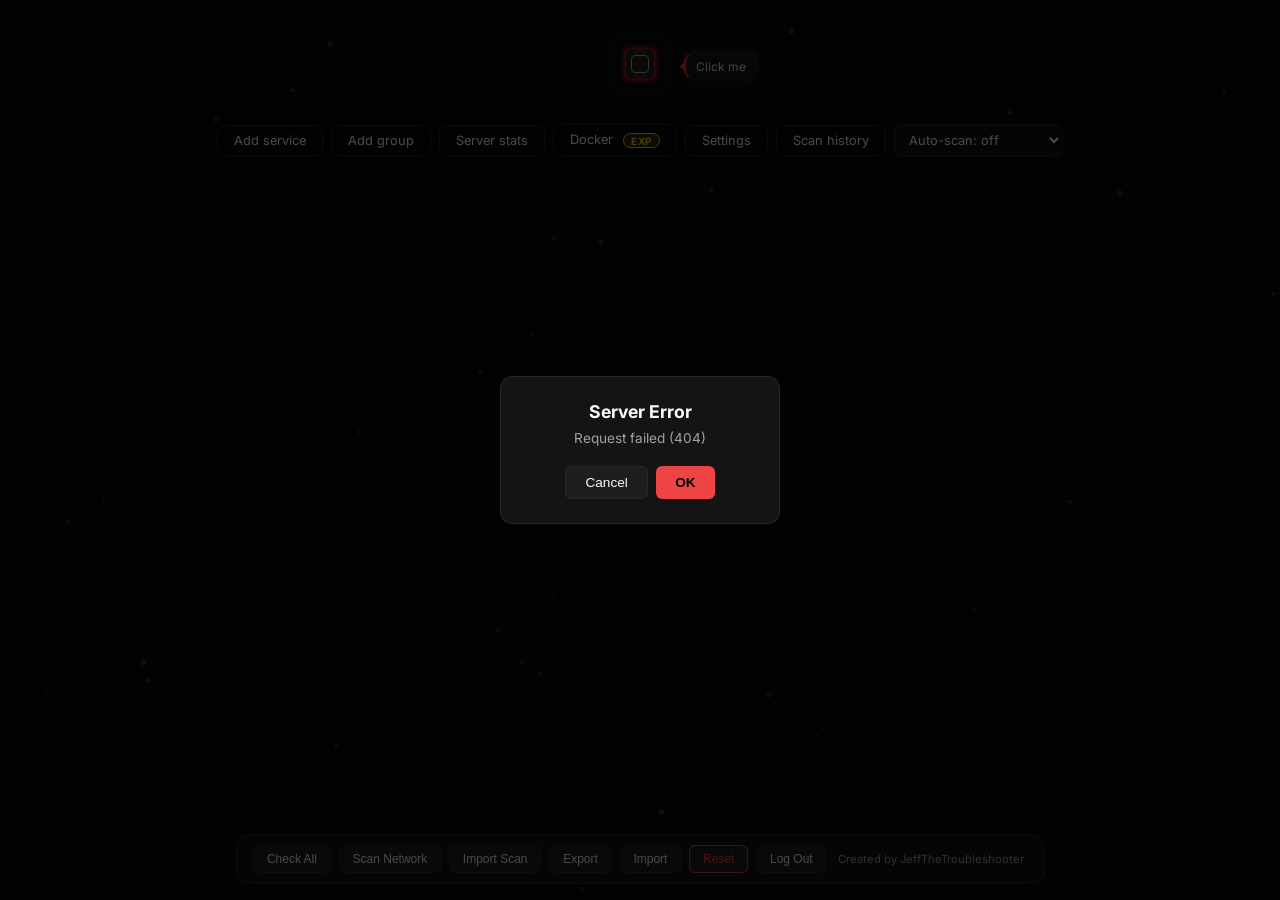
==== commit 7bc4137c: "Label Docker discovery as Experimental" ====
--- a/pages/dashboard.html
+++ b/pages/dashboard.html
@@ -6,9 +6,9 @@
 <link rel="preconnect" href="https://fonts.googleapis.com">
 <link href="https://fonts.googleapis.com/css2?family=Inter:wght@400;500;600&display=swap" rel="stylesheet">
 <title>ForgePanel</title>
-<link rel="icon" type="image/png" sizes="32x32" href="../assets/favicon-32.png?v=20261102c">
-<link rel="icon" type="image/png" sizes="192x192" href="../assets/favicon-192.png?v=20261102c">
-<link rel="apple-touch-icon" href="../assets/favicon-192.png?v=20261102c">
+<link rel="icon" type="image/png" sizes="32x32" href="../assets/favicon-32.png?v=20261102d">
+<link rel="icon" type="image/png" sizes="192x192" href="../assets/favicon-192.png?v=20261102d">
+<link rel="apple-touch-icon" href="../assets/favicon-192.png?v=20261102d">
 <style>
   :root {
     --bg: #0a0a0a;
@@ -254,7 +254,7 @@
   .brand-logo { width:64px; height:64px; display:block; }
   .cm-bubble { position:absolute; left:calc(100% + 12px); top:50%; transform:translateY(-50%); white-space:nowrap; background:#141414; border:1px solid #2a2a2a; border-left:2px solid #ff2a2a; color:#e5e5e5; font-size:12px; padding:5px 10px; border-radius:10px; pointer-events:none; }
 </style>
-<link rel="stylesheet" href="../css/main.css?v=20261102c">
+<link rel="stylesheet" href="../css/main.css?v=20261102d">
 </head>
 <body>
 <iframe id="bg" src="dots.html"></iframe>
@@ -263,7 +263,7 @@
   <header>
     <h1 class="sr-only">ForgePanel – Service Dashboard</h1>
     <div class="brand-wrap">
-      <button class="brand-btn" id="brand-btn" onclick="toggleCoreMap()" aria-label="ForgePanel – Service Dashboard. Toggle Core Map view" aria-pressed="false" title="ForgePanel – toggle Core Map"><img class="brand-logo" src="../assets/logo.svg?v=20261102c" alt="" width="64" height="64"></button>
+      <button class="brand-btn" id="brand-btn" onclick="toggleCoreMap()" aria-label="ForgePanel – Service Dashboard. Toggle Core Map view" aria-pressed="false" title="ForgePanel – toggle Core Map"><img class="brand-logo" src="../assets/logo.svg?v=20261102d" alt="" width="64" height="64"></button>
       <span class="cm-bubble" id="cm-bubble" aria-hidden="true">Click me</span>
     </div>
   </header>
@@ -271,7 +271,7 @@
     <button class="tbtn" onclick="addCustom()">Add service</button>
     <button class="tbtn" onclick="addGroup()" title="Create a group, then drag tiles into it">Add group</button>
     <button class="tbtn" id="stats-btn" onclick="toggleStats()" title="CPU, RAM, disk and network of the ForgePanel server">Server stats</button>
-    <button class="tbtn" onclick="openDocker()" title="Add tiles from running Docker containers (forgepanel.* labels)">Docker</button>
+    <button class="tbtn" onclick="openDocker()" title="Add tiles from running Docker containers (forgepanel.* labels) - Experimental">Docker <span class="fx-exp">Exp</span></button>
     <button class="tbtn" onclick="openSettings()" title="Notifications and the public status page">Settings</button>
     <button class="tbtn" id="new-btn" onclick="openNew()" title="Scan history and new services found by automatic scans">Scan history<span class="badge" id="new-badge"></span></button>
     <select id="schedule" onchange="setSchedule(this.value)" title="Automatic network scans">
@@ -336,11 +336,11 @@
   </div>
 </div>
 
-<script src="../js/auth.js?v=20261102c"></script>
-<script src="../js/griddrag.js?v=20261102c"></script>
-<script src="../js/coremap.js?v=20261102c"></script>
-<script src="../js/yaml.js?v=20261102c"></script>
-<script src="../js/features.js?v=20261102c"></script>
+<script src="../js/auth.js?v=20261102d"></script>
+<script src="../js/griddrag.js?v=20261102d"></script>
+<script src="../js/coremap.js?v=20261102d"></script>
+<script src="../js/yaml.js?v=20261102d"></script>
+<script src="../js/features.js?v=20261102d"></script>
 <script>
 let saved = {};
 let user = "";
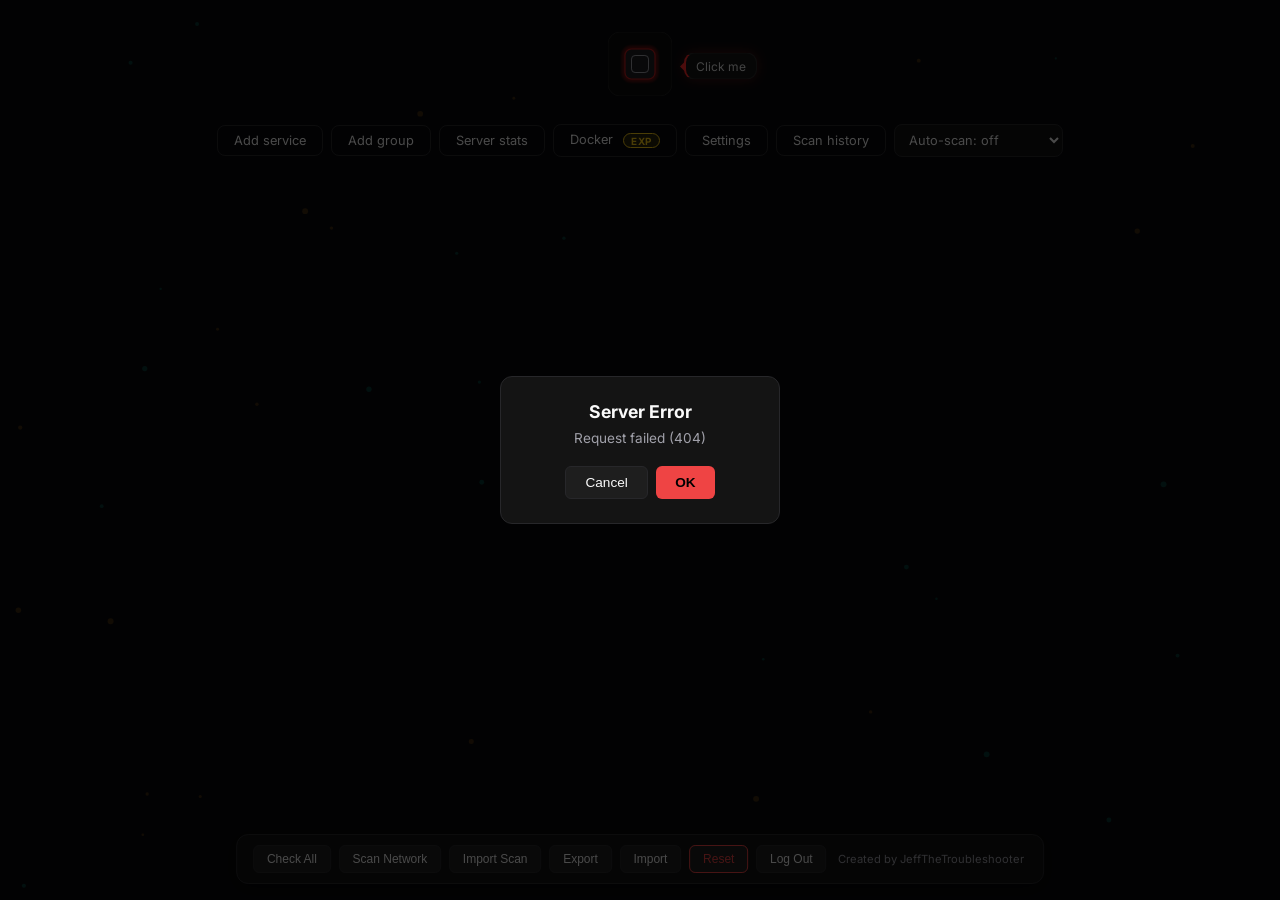
==== commit ec30f021: "Label YAML export/import as Experimental" ====
--- a/pages/dashboard.html
+++ b/pages/dashboard.html
@@ -6,9 +6,9 @@
 <link rel="preconnect" href="https://fonts.googleapis.com">
 <link href="https://fonts.googleapis.com/css2?family=Inter:wght@400;500;600&display=swap" rel="stylesheet">
 <title>ForgePanel</title>
-<link rel="icon" type="image/png" sizes="32x32" href="../assets/favicon-32.png?v=20261102d">
-<link rel="icon" type="image/png" sizes="192x192" href="../assets/favicon-192.png?v=20261102d">
-<link rel="apple-touch-icon" href="../assets/favicon-192.png?v=20261102d">
+<link rel="icon" type="image/png" sizes="32x32" href="../assets/favicon-32.png?v=20261102e">
+<link rel="icon" type="image/png" sizes="192x192" href="../assets/favicon-192.png?v=20261102e">
+<link rel="apple-touch-icon" href="../assets/favicon-192.png?v=20261102e">
 <style>
   :root {
     --bg: #0a0a0a;
@@ -254,7 +254,7 @@
   .brand-logo { width:64px; height:64px; display:block; }
   .cm-bubble { position:absolute; left:calc(100% + 12px); top:50%; transform:translateY(-50%); white-space:nowrap; background:#141414; border:1px solid #2a2a2a; border-left:2px solid #ff2a2a; color:#e5e5e5; font-size:12px; padding:5px 10px; border-radius:10px; pointer-events:none; }
 </style>
-<link rel="stylesheet" href="../css/main.css?v=20261102d">
+<link rel="stylesheet" href="../css/main.css?v=20261102e">
 </head>
 <body>
 <iframe id="bg" src="dots.html"></iframe>
@@ -263,7 +263,7 @@
   <header>
     <h1 class="sr-only">ForgePanel – Service Dashboard</h1>
     <div class="brand-wrap">
-      <button class="brand-btn" id="brand-btn" onclick="toggleCoreMap()" aria-label="ForgePanel – Service Dashboard. Toggle Core Map view" aria-pressed="false" title="ForgePanel – toggle Core Map"><img class="brand-logo" src="../assets/logo.svg?v=20261102d" alt="" width="64" height="64"></button>
+      <button class="brand-btn" id="brand-btn" onclick="toggleCoreMap()" aria-label="ForgePanel – Service Dashboard. Toggle Core Map view" aria-pressed="false" title="ForgePanel – toggle Core Map"><img class="brand-logo" src="../assets/logo.svg?v=20261102e" alt="" width="64" height="64"></button>
       <span class="cm-bubble" id="cm-bubble" aria-hidden="true">Click me</span>
     </div>
   </header>
@@ -336,11 +336,11 @@
   </div>
 </div>
 
-<script src="../js/auth.js?v=20261102d"></script>
-<script src="../js/griddrag.js?v=20261102d"></script>
-<script src="../js/coremap.js?v=20261102d"></script>
-<script src="../js/yaml.js?v=20261102d"></script>
-<script src="../js/features.js?v=20261102d"></script>
+<script src="../js/auth.js?v=20261102e"></script>
+<script src="../js/griddrag.js?v=20261102e"></script>
+<script src="../js/coremap.js?v=20261102e"></script>
+<script src="../js/yaml.js?v=20261102e"></script>
+<script src="../js/features.js?v=20261102e"></script>
 <script>
 let saved = {};
 let user = "";
@@ -1012,7 +1012,7 @@
 async function exportConfig() {
   const fmt = await showModal("Export", "Choose a format.", "Next", false, null, null, null, {
     html: `<label class="pick"><input type="radio" name="ex-fmt" value="json" checked> <span>Encrypted backup (.conf): everything, password protected</span></label>
-           <label class="pick"><input type="radio" name="ex-fmt" value="yaml"> <span>YAML (.yaml): readable, editable, no secrets</span></label>`,
+           <label class="pick"><input type="radio" name="ex-fmt" value="yaml"> <span>YAML (.yaml): readable, editable, no secrets <span class="fx-exp" style="background:#ef4444;color:#fff;border-radius:4px;padding:0 5px;font-size:11px">Experimental</span></span></label>`,
     collect: () => (document.querySelector('input[name="ex-fmt"]:checked') || {}).value });
   if (!fmt) return;
   if (fmt === "yaml") return fxExportYaml();
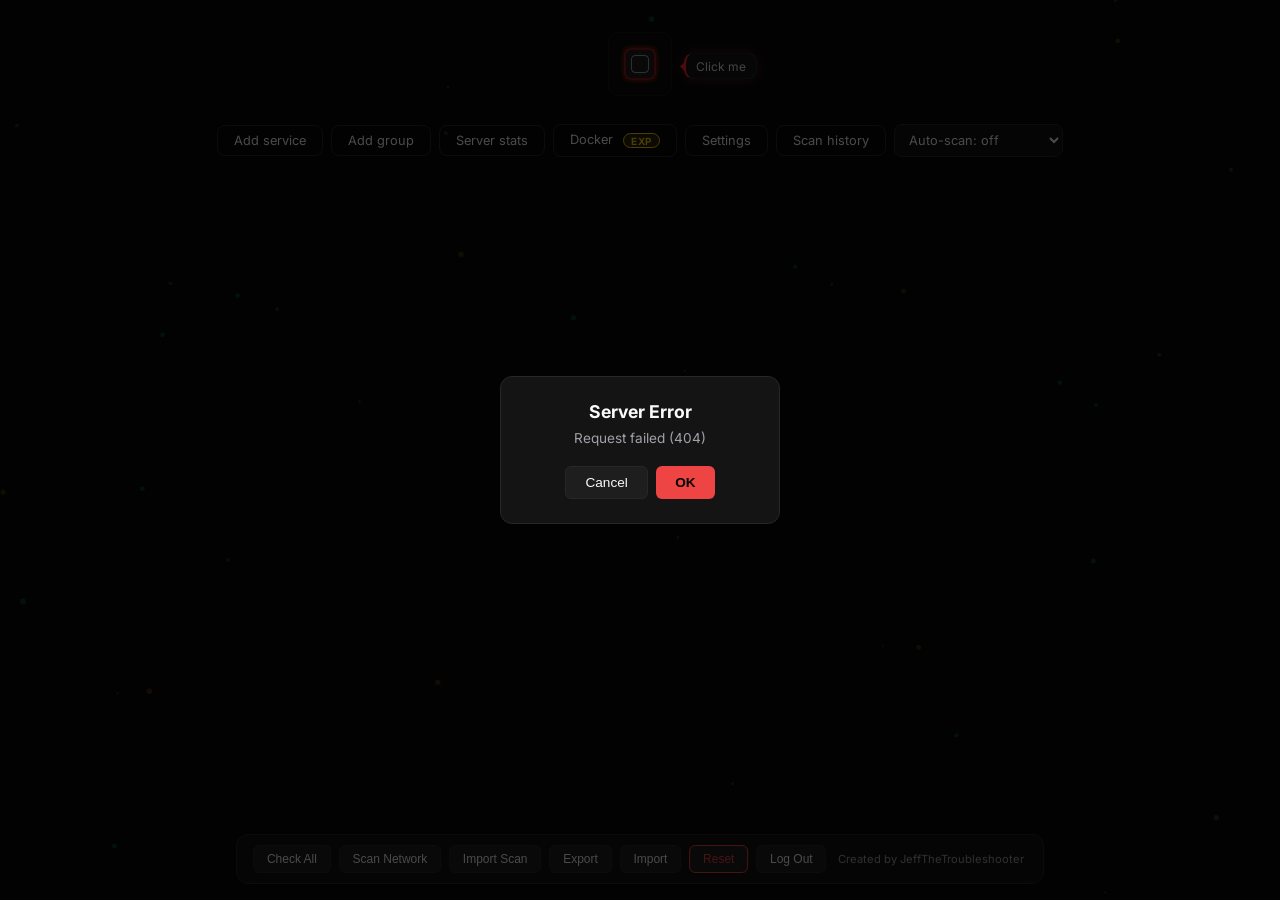
==== commit 3969990d: "Label tile widgets as Experimental" ====
--- a/pages/dashboard.html
+++ b/pages/dashboard.html
@@ -6,9 +6,9 @@
 <link rel="preconnect" href="https://fonts.googleapis.com">
 <link href="https://fonts.googleapis.com/css2?family=Inter:wght@400;500;600&display=swap" rel="stylesheet">
 <title>ForgePanel</title>
-<link rel="icon" type="image/png" sizes="32x32" href="../assets/favicon-32.png?v=20261102e">
-<link rel="icon" type="image/png" sizes="192x192" href="../assets/favicon-192.png?v=20261102e">
-<link rel="apple-touch-icon" href="../assets/favicon-192.png?v=20261102e">
+<link rel="icon" type="image/png" sizes="32x32" href="../assets/favicon-32.png?v=20261102f">
+<link rel="icon" type="image/png" sizes="192x192" href="../assets/favicon-192.png?v=20261102f">
+<link rel="apple-touch-icon" href="../assets/favicon-192.png?v=20261102f">
 <style>
   :root {
     --bg: #0a0a0a;
@@ -254,7 +254,7 @@
   .brand-logo { width:64px; height:64px; display:block; }
   .cm-bubble { position:absolute; left:calc(100% + 12px); top:50%; transform:translateY(-50%); white-space:nowrap; background:#141414; border:1px solid #2a2a2a; border-left:2px solid #ff2a2a; color:#e5e5e5; font-size:12px; padding:5px 10px; border-radius:10px; pointer-events:none; }
 </style>
-<link rel="stylesheet" href="../css/main.css?v=20261102e">
+<link rel="stylesheet" href="../css/main.css?v=20261102f">
 </head>
 <body>
 <iframe id="bg" src="dots.html"></iframe>
@@ -263,7 +263,7 @@
   <header>
     <h1 class="sr-only">ForgePanel – Service Dashboard</h1>
     <div class="brand-wrap">
-      <button class="brand-btn" id="brand-btn" onclick="toggleCoreMap()" aria-label="ForgePanel – Service Dashboard. Toggle Core Map view" aria-pressed="false" title="ForgePanel – toggle Core Map"><img class="brand-logo" src="../assets/logo.svg?v=20261102e" alt="" width="64" height="64"></button>
+      <button class="brand-btn" id="brand-btn" onclick="toggleCoreMap()" aria-label="ForgePanel – Service Dashboard. Toggle Core Map view" aria-pressed="false" title="ForgePanel – toggle Core Map"><img class="brand-logo" src="../assets/logo.svg?v=20261102f" alt="" width="64" height="64"></button>
       <span class="cm-bubble" id="cm-bubble" aria-hidden="true">Click me</span>
     </div>
   </header>
@@ -336,11 +336,11 @@
   </div>
 </div>
 
-<script src="../js/auth.js?v=20261102e"></script>
-<script src="../js/griddrag.js?v=20261102e"></script>
-<script src="../js/coremap.js?v=20261102e"></script>
-<script src="../js/yaml.js?v=20261102e"></script>
-<script src="../js/features.js?v=20261102e"></script>
+<script src="../js/auth.js?v=20261102f"></script>
+<script src="../js/griddrag.js?v=20261102f"></script>
+<script src="../js/coremap.js?v=20261102f"></script>
+<script src="../js/yaml.js?v=20261102f"></script>
+<script src="../js/features.js?v=20261102f"></script>
 <script>
 let saved = {};
 let user = "";
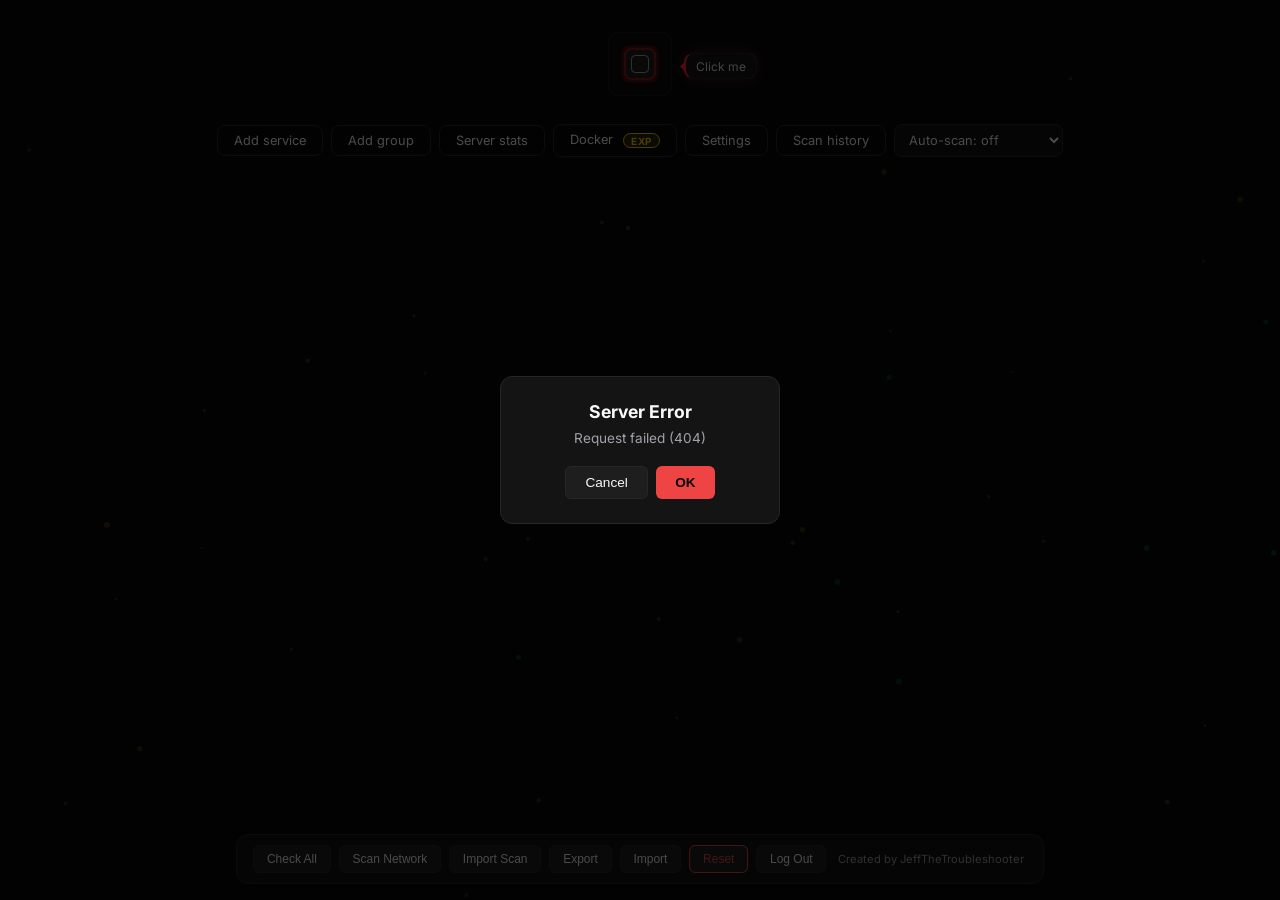
==== commit 8f1fcf5f: "Keep New Group/Rename Group modal open with inline error on empty name; bump cache tags to 20261102g" ====
--- a/pages/dashboard.html
+++ b/pages/dashboard.html
@@ -6,9 +6,9 @@
 <link rel="preconnect" href="https://fonts.googleapis.com">
 <link href="https://fonts.googleapis.com/css2?family=Inter:wght@400;500;600&display=swap" rel="stylesheet">
 <title>ForgePanel</title>
-<link rel="icon" type="image/png" sizes="32x32" href="../assets/favicon-32.png?v=20261102f">
-<link rel="icon" type="image/png" sizes="192x192" href="../assets/favicon-192.png?v=20261102f">
-<link rel="apple-touch-icon" href="../assets/favicon-192.png?v=20261102f">
+<link rel="icon" type="image/png" sizes="32x32" href="../assets/favicon-32.png?v=20261102g">
+<link rel="icon" type="image/png" sizes="192x192" href="../assets/favicon-192.png?v=20261102g">
+<link rel="apple-touch-icon" href="../assets/favicon-192.png?v=20261102g">
 <style>
   :root {
     --bg: #0a0a0a;
@@ -187,6 +187,9 @@
   .cmenu.open .items { display:block; }
   .cmenu .items button { display:block; width:100%; text-align:left; background:transparent; border:none; color:var(--text); padding:0.45rem 0.6rem; font-size:0.8rem; border-radius:6px; cursor:pointer; }
   .cmenu .items button:hover { background:#222; }
+  #modal input.invalid { border-color: var(--red); }
+  #modal-error { color: var(--red); font-size: 0.8rem; text-align:left; margin:-0.6rem 0 0.9rem; }
+  #modal-error:empty { display:none; }
   #modal-extra { text-align:left; max-height:45vh; overflow:auto; margin-bottom:1rem; }
   #modal-extra:empty { display:none; }
   #modal #modal-extra input { display:inline-block; width:auto; margin:0; accent-color:var(--cyan); }
@@ -254,7 +257,7 @@
   .brand-logo { width:64px; height:64px; display:block; }
   .cm-bubble { position:absolute; left:calc(100% + 12px); top:50%; transform:translateY(-50%); white-space:nowrap; background:#141414; border:1px solid #2a2a2a; border-left:2px solid #ff2a2a; color:#e5e5e5; font-size:12px; padding:5px 10px; border-radius:10px; pointer-events:none; }
 </style>
-<link rel="stylesheet" href="../css/main.css?v=20261102f">
+<link rel="stylesheet" href="../css/main.css?v=20261102g">
 </head>
 <body>
 <iframe id="bg" src="dots.html"></iframe>
@@ -263,7 +266,7 @@
   <header>
     <h1 class="sr-only">ForgePanel – Service Dashboard</h1>
     <div class="brand-wrap">
-      <button class="brand-btn" id="brand-btn" onclick="toggleCoreMap()" aria-label="ForgePanel – Service Dashboard. Toggle Core Map view" aria-pressed="false" title="ForgePanel – toggle Core Map"><img class="brand-logo" src="../assets/logo.svg?v=20261102f" alt="" width="64" height="64"></button>
+      <button class="brand-btn" id="brand-btn" onclick="toggleCoreMap()" aria-label="ForgePanel – Service Dashboard. Toggle Core Map view" aria-pressed="false" title="ForgePanel – toggle Core Map"><img class="brand-logo" src="../assets/logo.svg?v=20261102g" alt="" width="64" height="64"></button>
       <span class="cm-bubble" id="cm-bubble" aria-hidden="true">Click me</span>
     </div>
   </header>
@@ -327,7 +330,8 @@
   <div class="box">
     <h3 id="modal-title">Confirm</h3>
     <p id="modal-msg"></p>
-    <input id="modal-input" type="password" autocomplete="current-password">
+    <input id="modal-input" type="password" autocomplete="current-password" aria-describedby="modal-error">
+    <div id="modal-error" role="alert"></div>
     <div id="modal-extra"></div>
     <div class="btns">
       <button id="modal-cancel">Cancel</button>
@@ -336,11 +340,11 @@
   </div>
 </div>
 
-<script src="../js/auth.js?v=20261102f"></script>
-<script src="../js/griddrag.js?v=20261102f"></script>
-<script src="../js/coremap.js?v=20261102f"></script>
-<script src="../js/yaml.js?v=20261102f"></script>
-<script src="../js/features.js?v=20261102f"></script>
+<script src="../js/auth.js?v=20261102g"></script>
+<script src="../js/griddrag.js?v=20261102g"></script>
+<script src="../js/coremap.js?v=20261102g"></script>
+<script src="../js/yaml.js?v=20261102g"></script>
+<script src="../js/features.js?v=20261102g"></script>
 <script>
 let saved = {};
 let user = "";
@@ -362,12 +366,21 @@
 
 let modalResolve = null;
 let modalCollect = null;
+let modalRequired = null;
+function setModalError(msg) {
+  const inp = document.getElementById("modal-input");
+  document.getElementById("modal-error").textContent = msg || "";
+  inp.classList.toggle("invalid", !!msg);
+  inp.setAttribute("aria-invalid", msg ? "true" : "false");
+}
 function showModal(title, msg, okText, danger, askPassword, inputType, initial, extra) {
   extra = extra || {};
   return new Promise(resolve => {
     document.getElementById("modal-extra").innerHTML = extra.html || "";  // callers pass escaped HTML only
     document.getElementById("modal-cancel").textContent = extra.cancelText || "Cancel";
     modalCollect = extra.collect || null;
+    modalRequired = extra.required || null;
+    setModalError("");
     document.getElementById("modal-title").textContent = title;
     document.getElementById("modal-msg").textContent = msg;
     const inp = document.getElementById("modal-input");
@@ -384,6 +397,12 @@
   });
 }
 function closeModal(ok) {
+  if (ok && modalRequired) {
+    const inp0 = document.getElementById("modal-input");
+    if (inp0.style.display === "block" && !inp0.value.trim()) { setModalError(modalRequired); inp0.focus(); return; }
+  }
+  modalRequired = null;
+  setModalError("");
   document.getElementById("modal").classList.remove("show");
   const inp = document.getElementById("modal-input");
   let val = inp.style.display === "block" ? (ok ? inp.value : null) : ok;
@@ -396,9 +415,10 @@
 }
 document.getElementById("modal-ok").onclick = () => closeModal(true);
 document.getElementById("modal-cancel").onclick = () => closeModal(false);
+document.getElementById("modal-input").addEventListener("input", () => setModalError(""));
 document.getElementById("modal-input").addEventListener("keydown", e => { if (e.key === "Enter") closeModal(true); });
 const askPassword = (title, msg) => showModal(title, msg, "OK", false, "Password");
-const askText = (title, msg, placeholder, initial) => showModal(title, msg, "OK", false, placeholder, "text", initial);
+const askText = (title, msg, placeholder, initial, extra) => showModal(title, msg, "OK", false, placeholder, "text", initial, extra);
 
 function handleAuthError(e) {
   if (e && (e.status === 401 || (e.status === 403 && e.data && e.data.mustChange))) { location.href = "login.html"; return true; }
@@ -790,6 +810,7 @@
       <span>${escapeHtml(s.name)}</span>${where.has(s.key) ? `<span class="where">in ${escapeHtml(where.get(s.key))}</span>` : (s.custom ? `<span class="where">custom</span>` : "")}</label>`).join("");
   const res = await showModal("New Group", "Name the group and choose its services. You can also drag tiles into it later.", "Create", false, "Group name", "text", "", {
     html,
+    required: "Please enter a group name.",
     collect: name => ({ name, keys: [...document.querySelectorAll(".ng-pick:checked")].map(c => c.value) }),
   });
   if (!res || !res.name || !res.name.trim()) return;
@@ -801,7 +822,7 @@
 async function renameGroup(gid) {
   const g = layout().groups.find(x => x.id === gid);
   if (!g) return;
-  const name = await askText("Rename Group", "New name for this group.", "Group name", g.name);
+  const name = await askText("Rename Group", "New name for this group.", "Group name", g.name, { required: "Please enter a group name." });
   if (!name || !name.trim()) return;
   g.name = name.trim().slice(0, 60);
   await persist(); render(); checkAll();
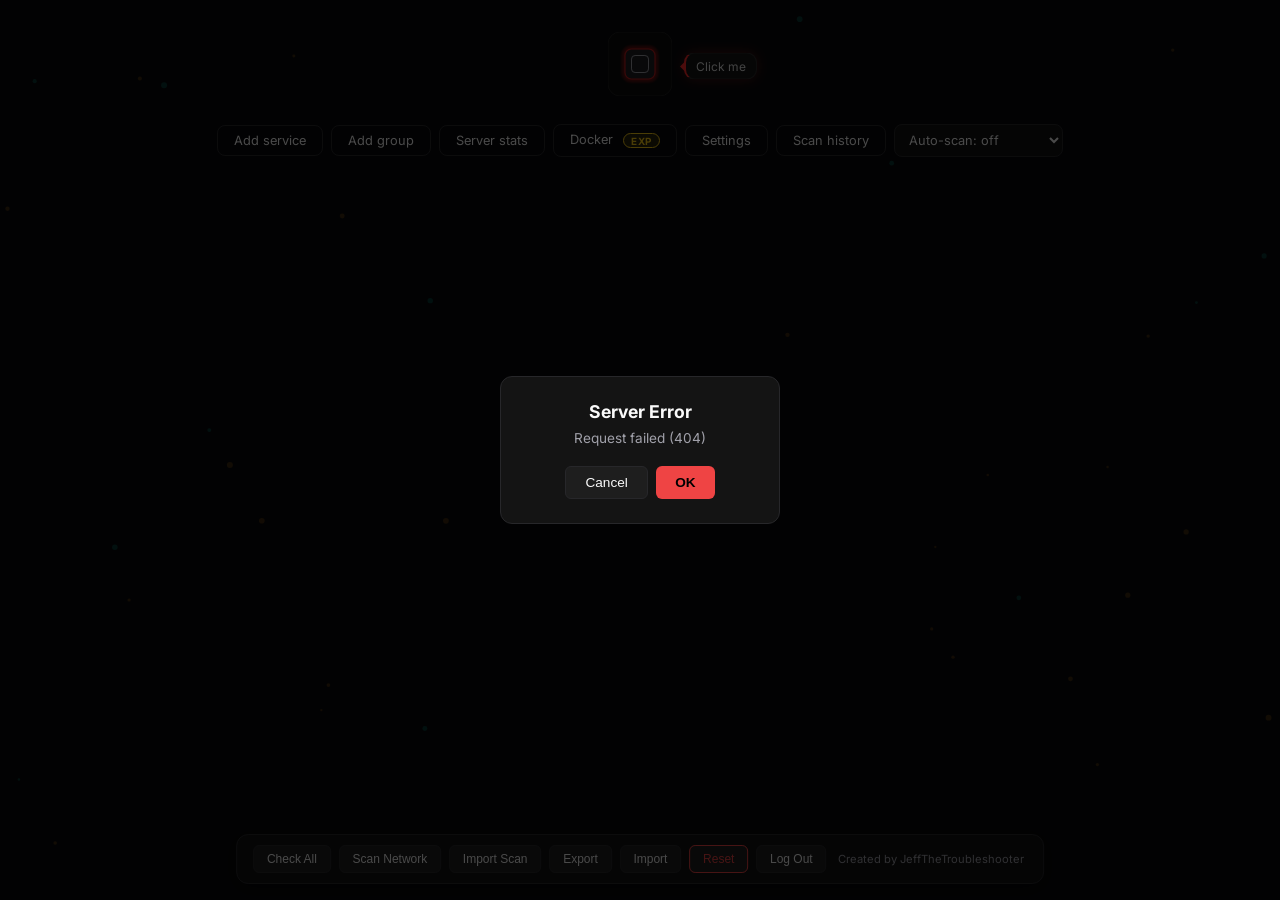
==== commit 7f6496ad: "Inactivity auto-logout: 60s client idle guard with cross-tab sync, server-side idle timeout, login n" ====
--- a/pages/dashboard.html
+++ b/pages/dashboard.html
@@ -6,9 +6,9 @@
 <link rel="preconnect" href="https://fonts.googleapis.com">
 <link href="https://fonts.googleapis.com/css2?family=Inter:wght@400;500;600&display=swap" rel="stylesheet">
 <title>ForgePanel</title>
-<link rel="icon" type="image/png" sizes="32x32" href="../assets/favicon-32.png?v=20261102g">
-<link rel="icon" type="image/png" sizes="192x192" href="../assets/favicon-192.png?v=20261102g">
-<link rel="apple-touch-icon" href="../assets/favicon-192.png?v=20261102g">
+<link rel="icon" type="image/png" sizes="32x32" href="../assets/favicon-32.png?v=20261102h">
+<link rel="icon" type="image/png" sizes="192x192" href="../assets/favicon-192.png?v=20261102h">
+<link rel="apple-touch-icon" href="../assets/favicon-192.png?v=20261102h">
 <style>
   :root {
     --bg: #0a0a0a;
@@ -257,7 +257,7 @@
   .brand-logo { width:64px; height:64px; display:block; }
   .cm-bubble { position:absolute; left:calc(100% + 12px); top:50%; transform:translateY(-50%); white-space:nowrap; background:#141414; border:1px solid #2a2a2a; border-left:2px solid #ff2a2a; color:#e5e5e5; font-size:12px; padding:5px 10px; border-radius:10px; pointer-events:none; }
 </style>
-<link rel="stylesheet" href="../css/main.css?v=20261102g">
+<link rel="stylesheet" href="../css/main.css?v=20261102h">
 </head>
 <body>
 <iframe id="bg" src="dots.html"></iframe>
@@ -266,7 +266,7 @@
   <header>
     <h1 class="sr-only">ForgePanel – Service Dashboard</h1>
     <div class="brand-wrap">
-      <button class="brand-btn" id="brand-btn" onclick="toggleCoreMap()" aria-label="ForgePanel – Service Dashboard. Toggle Core Map view" aria-pressed="false" title="ForgePanel – toggle Core Map"><img class="brand-logo" src="../assets/logo.svg?v=20261102g" alt="" width="64" height="64"></button>
+      <button class="brand-btn" id="brand-btn" onclick="toggleCoreMap()" aria-label="ForgePanel – Service Dashboard. Toggle Core Map view" aria-pressed="false" title="ForgePanel – toggle Core Map"><img class="brand-logo" src="../assets/logo.svg?v=20261102h" alt="" width="64" height="64"></button>
       <span class="cm-bubble" id="cm-bubble" aria-hidden="true">Click me</span>
     </div>
   </header>
@@ -340,11 +340,11 @@
   </div>
 </div>
 
-<script src="../js/auth.js?v=20261102g"></script>
-<script src="../js/griddrag.js?v=20261102g"></script>
-<script src="../js/coremap.js?v=20261102g"></script>
-<script src="../js/yaml.js?v=20261102g"></script>
-<script src="../js/features.js?v=20261102g"></script>
+<script src="../js/auth.js?v=20261102h"></script>
+<script src="../js/griddrag.js?v=20261102h"></script>
+<script src="../js/coremap.js?v=20261102h"></script>
+<script src="../js/yaml.js?v=20261102h"></script>
+<script src="../js/features.js?v=20261102h"></script>
 <script>
 let saved = {};
 let user = "";
@@ -421,6 +421,7 @@
 const askText = (title, msg, placeholder, initial, extra) => showModal(title, msg, "OK", false, placeholder, "text", initial, extra);
 
 function handleAuthError(e) {
+  if (e && e.status === 401 && window.FP_PASSIVE_API) { location.href = "login.html?reason=inactivity"; return true; }
   if (e && (e.status === 401 || (e.status === 403 && e.data && e.data.mustChange))) { location.href = "login.html"; return true; }
   return false;
 }
@@ -1375,6 +1376,7 @@
     const st = await api("status");
     if (!st.authenticated || st.mustChange) { location.href = "login.html"; return; }
     user = st.user;
+    fpIdleGuard({ timeoutMs: (st.idleTimeout > 0 ? st.idleTimeout : 60) * 1000 });
     saved = await loadData();
   } catch (e) {
     if (handleAuthError(e)) return;
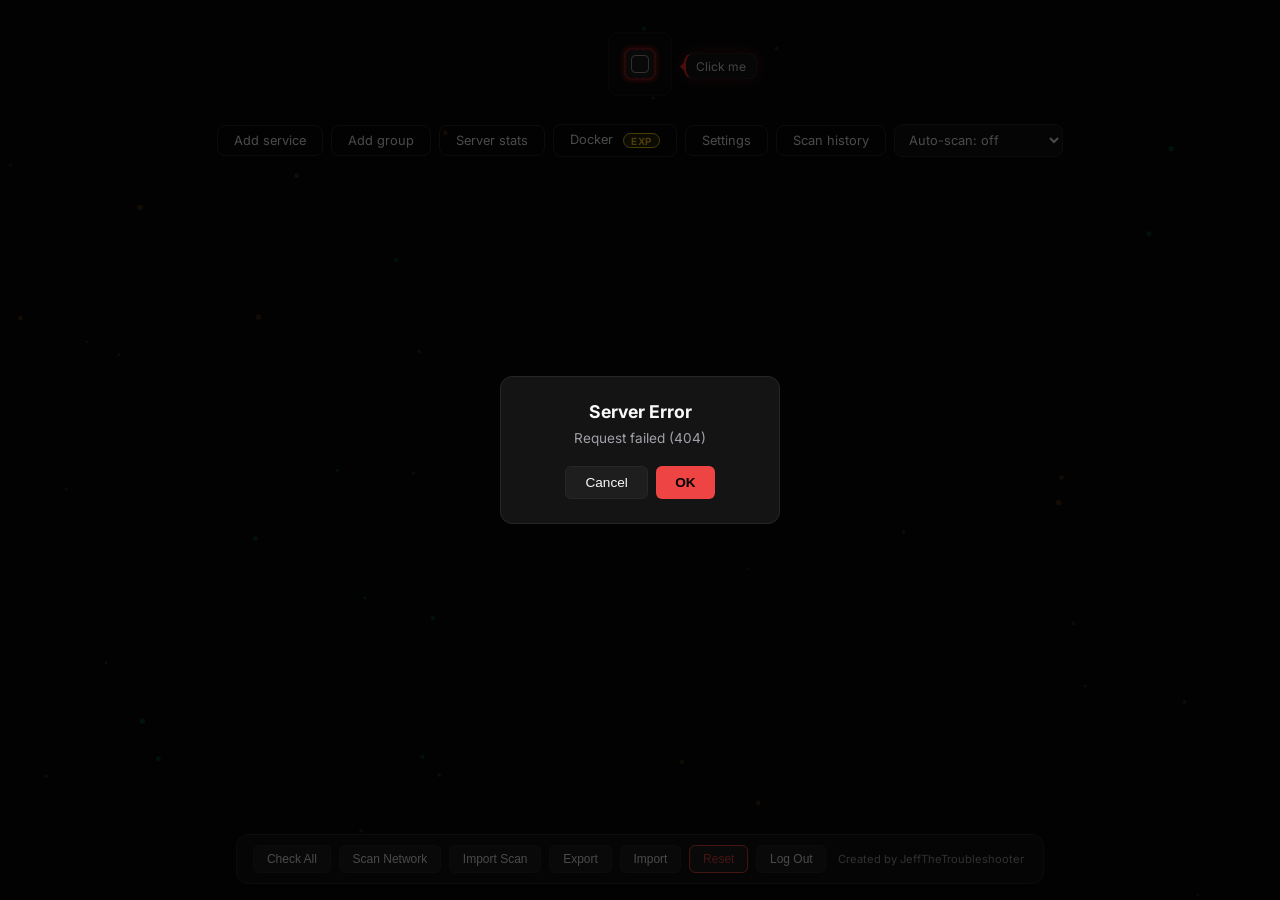
==== commit b95db420: "Settings: Security (idle timeout, HTTP/HTTPS + restart, sign-in lockout), Monitoring (check interval" ====
--- a/pages/dashboard.html
+++ b/pages/dashboard.html
@@ -6,9 +6,9 @@
 <link rel="preconnect" href="https://fonts.googleapis.com">
 <link href="https://fonts.googleapis.com/css2?family=Inter:wght@400;500;600&display=swap" rel="stylesheet">
 <title>ForgePanel</title>
-<link rel="icon" type="image/png" sizes="32x32" href="../assets/favicon-32.png?v=20261102h">
-<link rel="icon" type="image/png" sizes="192x192" href="../assets/favicon-192.png?v=20261102h">
-<link rel="apple-touch-icon" href="../assets/favicon-192.png?v=20261102h">
+<link rel="icon" type="image/png" sizes="32x32" href="../assets/favicon-32.png?v=20261102i">
+<link rel="icon" type="image/png" sizes="192x192" href="../assets/favicon-192.png?v=20261102i">
+<link rel="apple-touch-icon" href="../assets/favicon-192.png?v=20261102i">
 <style>
   :root {
     --bg: #0a0a0a;
@@ -257,7 +257,7 @@
   .brand-logo { width:64px; height:64px; display:block; }
   .cm-bubble { position:absolute; left:calc(100% + 12px); top:50%; transform:translateY(-50%); white-space:nowrap; background:#141414; border:1px solid #2a2a2a; border-left:2px solid #ff2a2a; color:#e5e5e5; font-size:12px; padding:5px 10px; border-radius:10px; pointer-events:none; }
 </style>
-<link rel="stylesheet" href="../css/main.css?v=20261102h">
+<link rel="stylesheet" href="../css/main.css?v=20261102i">
 </head>
 <body>
 <iframe id="bg" src="dots.html"></iframe>
@@ -266,7 +266,7 @@
   <header>
     <h1 class="sr-only">ForgePanel – Service Dashboard</h1>
     <div class="brand-wrap">
-      <button class="brand-btn" id="brand-btn" onclick="toggleCoreMap()" aria-label="ForgePanel – Service Dashboard. Toggle Core Map view" aria-pressed="false" title="ForgePanel – toggle Core Map"><img class="brand-logo" src="../assets/logo.svg?v=20261102h" alt="" width="64" height="64"></button>
+      <button class="brand-btn" id="brand-btn" onclick="toggleCoreMap()" aria-label="ForgePanel – Service Dashboard. Toggle Core Map view" aria-pressed="false" title="ForgePanel – toggle Core Map"><img class="brand-logo" src="../assets/logo.svg?v=20261102i" alt="" width="64" height="64"></button>
       <span class="cm-bubble" id="cm-bubble" aria-hidden="true">Click me</span>
     </div>
   </header>
@@ -340,11 +340,11 @@
   </div>
 </div>
 
-<script src="../js/auth.js?v=20261102h"></script>
-<script src="../js/griddrag.js?v=20261102h"></script>
-<script src="../js/coremap.js?v=20261102h"></script>
-<script src="../js/yaml.js?v=20261102h"></script>
-<script src="../js/features.js?v=20261102h"></script>
+<script src="../js/auth.js?v=20261102i"></script>
+<script src="../js/griddrag.js?v=20261102i"></script>
+<script src="../js/coremap.js?v=20261102i"></script>
+<script src="../js/yaml.js?v=20261102i"></script>
+<script src="../js/features.js?v=20261102i"></script>
 <script>
 let saved = {};
 let user = "";
@@ -1376,7 +1376,7 @@
     const st = await api("status");
     if (!st.authenticated || st.mustChange) { location.href = "login.html"; return; }
     user = st.user;
-    fpIdleGuard({ timeoutMs: (st.idleTimeout > 0 ? st.idleTimeout : 60) * 1000 });
+    fpIdleGuard({ timeoutMs: (Number(st.idleTimeout) || 0) * 1000 });
     saved = await loadData();
   } catch (e) {
     if (handleAuthError(e)) return;
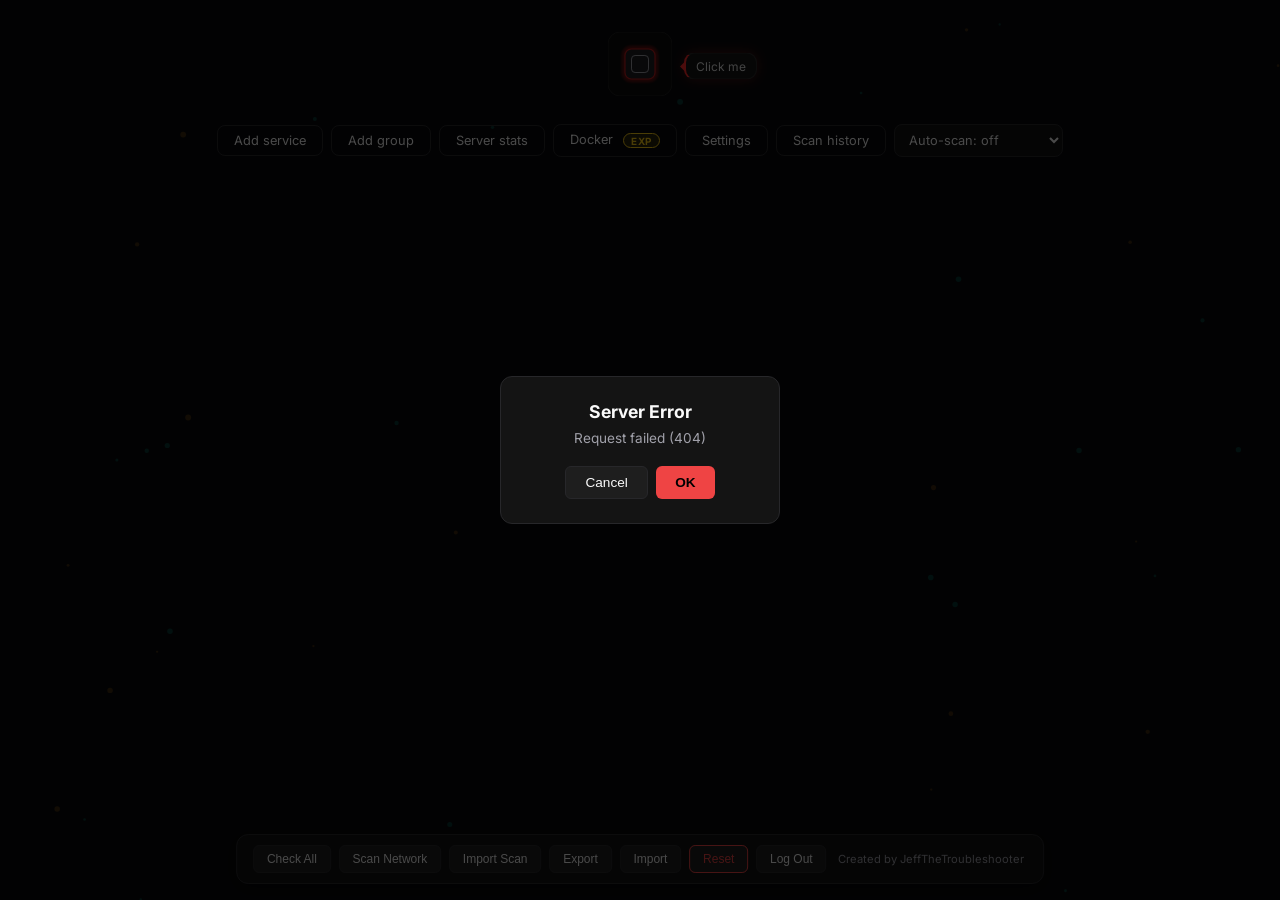
==== commit b6964578: "Scan: keep session alive while a network scan runs so idle timeout can't cut it off Since 7f6496a th" ====
--- a/pages/dashboard.html
+++ b/pages/dashboard.html
@@ -1100,6 +1100,8 @@
     try { st = await api("scan", "GET", undefined, ctl.signal); }
     catch (e) { if (ctl.signal.aborted) return done(); done(); if (!handleAuthError(e)) setScanStatus(e.message); return; }
     if (ctl.signal.aborted) return done();
+    // A running scan counts as activity: keep the client idle guard from signing out mid-scan.
+    if (st.running && window.fpIdle) window.fpIdle.touch();
     if (st.running) { setScanStatus(`Scanning network... ${Math.round((Date.now() - t0) / 1000)}s`); continue; }
     done(); setScanStatus("");
     if (st.cancelled) { setScanStatus("Scan cancelled"); return; }
